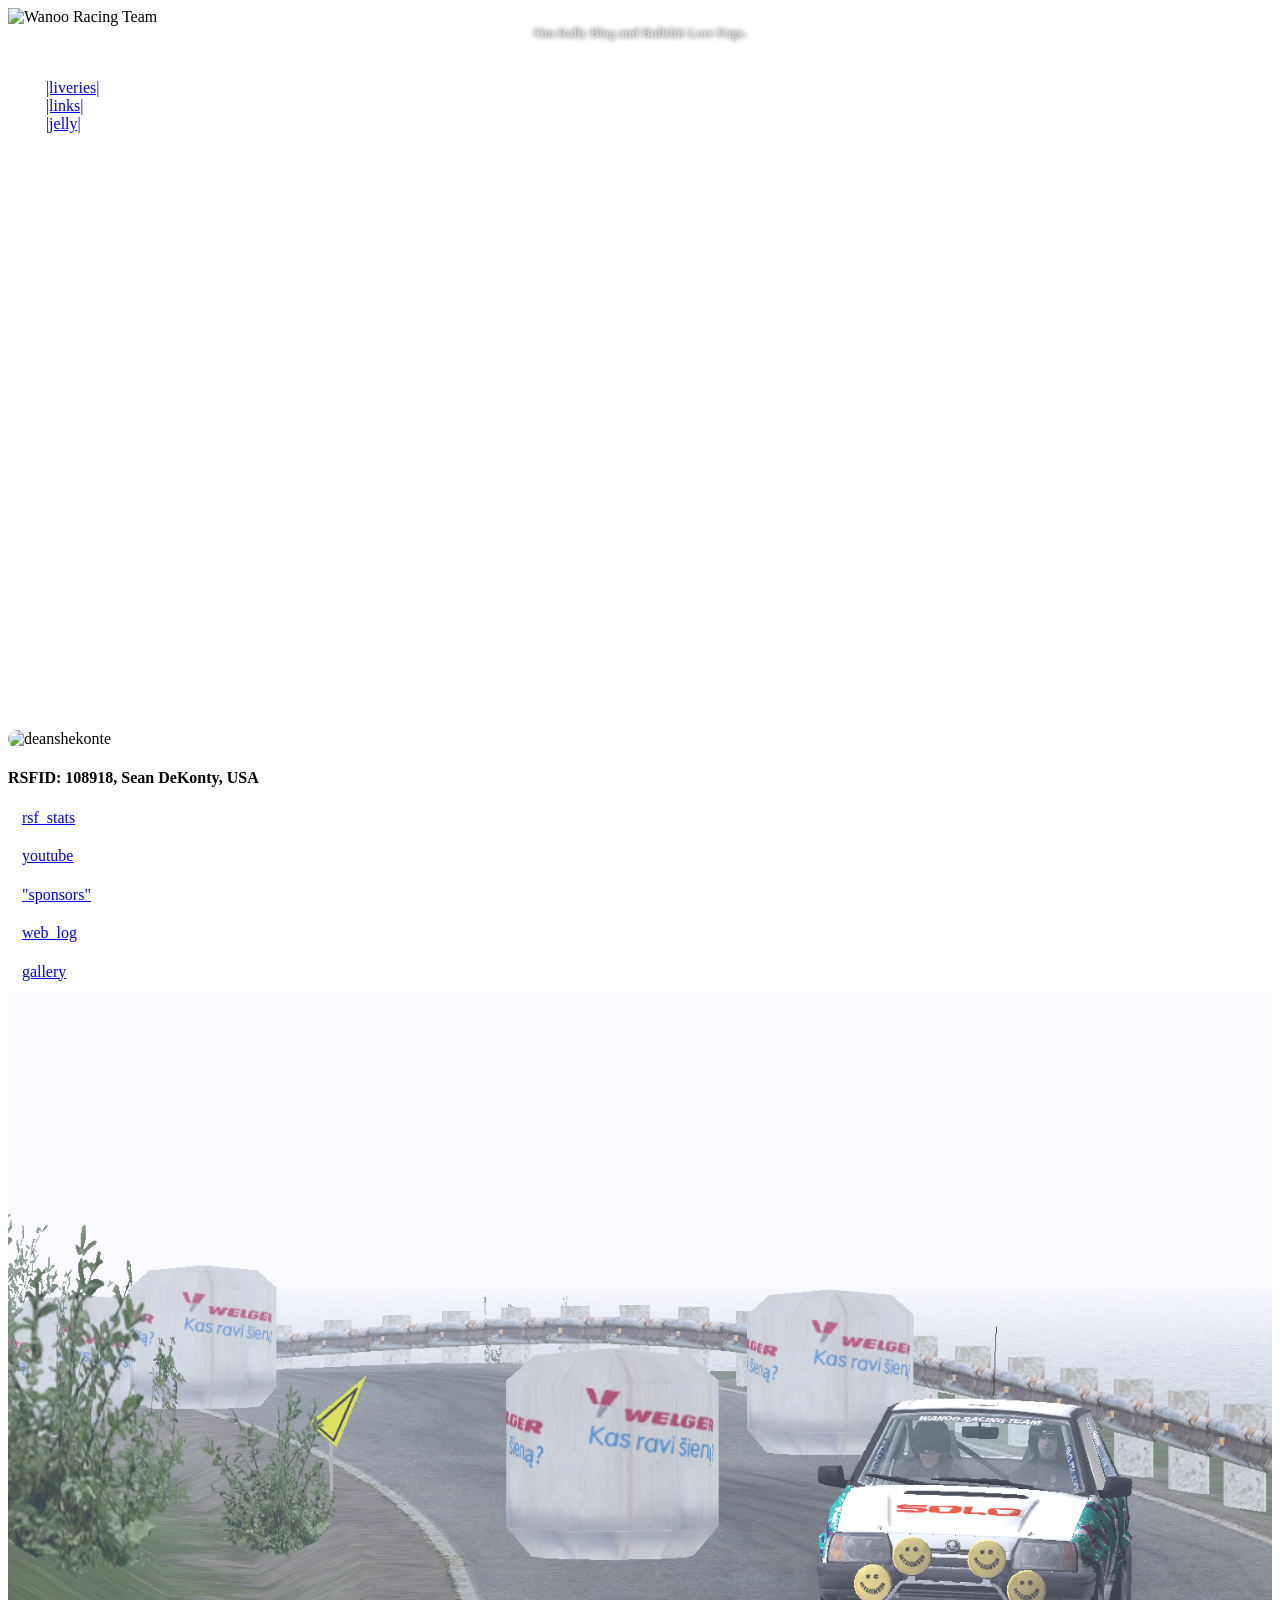
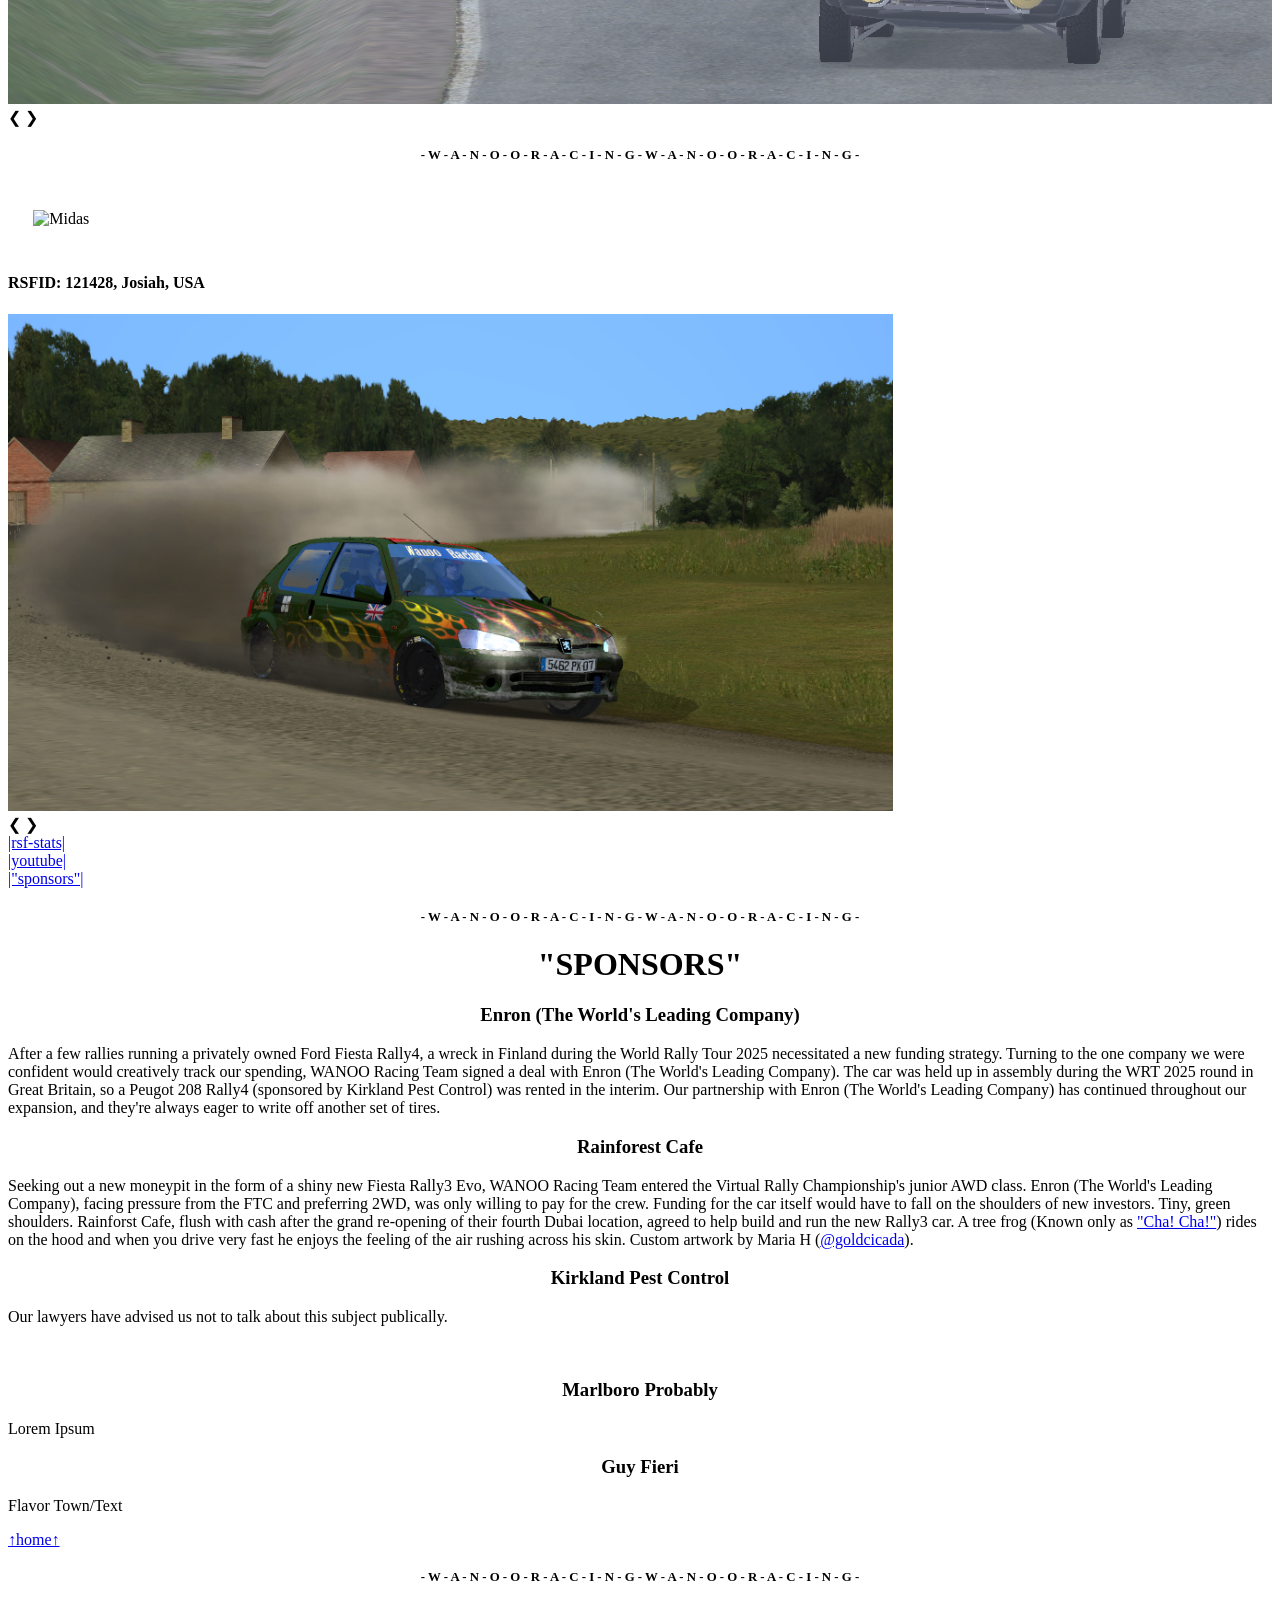
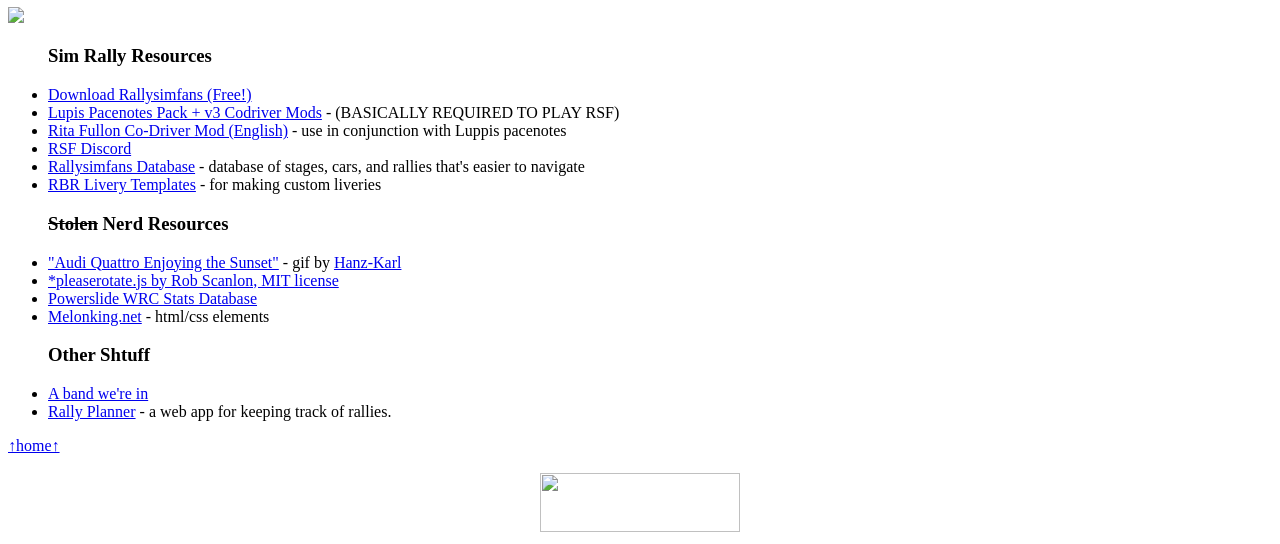
==== web/index.html @ b0214008 "index nav add jelly" ====
<!DOCTYPE html>
<html>
<head>
<!-- FONTS AND ANIMATIONS -->
<link href="https://forum.melonland.net/melonland_common_fonts.css" rel="stylesheet" />
<link href="https://forum.melonland.net/melonland_common_anims.css" rel="stylesheet" />
<link rel="preconnect" href="https://fonts.googleapis.com">
<link rel="preconnect" href="https://fonts.gstatic.com" crossorigin>
<link href="https://fonts.googleapis.com/css2?family=Molle:ital@1&display=swap" rel="stylesheet">
<meta charset="UTF-8">
<meta name="viewport" content="width=device-width, initial-scale=1.0">
<title>WANOOOOOOOOOOOOOOOOOOOOOO</title>
<link href="/style.css" rel="stylesheet" type="text/css" media="all">
<meta name="viewport" content="width=device-width, initial-scale=1">
</head>
<body>
<!-- BACKGROUND & SPLASH-->
<div id="splash" style="height: 55vw; background-image: url('/pics/audisplash.gif');
  background-size: 100% auto;
  background-attachment: local;
  background-repeat: no-repeat">
<img src="/pics/wanoologo.gif" style="padding:0" alt="Wanoo Racing Team">
<div id="#home" style="font-size: 0.8em; text-align:center; color:rgba(222,222,222,0.73); text-shadow: 0px 0px 5px #242323c4;"><b>Sim Rally Blog and Bullshit Lore Page. </b></div>
<!-- NAVIGATION -->
<nav id="bloxNav" style="margin: 3%">
    <a href="/liv.html" target="">
        <div class="bloxBlock wiggle">|liveries|</div>
    </a>
    <a href="/index.html#links" target="">
      <div class="bloxBlock wiggle">|links|</div>
    </a>
    <a href="/jf.html" target="">
        <div class=""bloxBlock wiggle">|jelly|</div>
    </a>
  </a>
</nav>
</div>
<!-- DEANSHEKONTE -->
<div id="dean" class="deanbgimg">
  <br>
  <img src="/pics/deananim.gif" style="border-radius: 25px; background-image: url('/pics/skulls.png'); background-repeat: yes; background-attachment: fixed; width: 50%;" alt="deanshekonte">
  <div class="title-box" style="background-image: url('/pics/skulls.png'); background-repeat: yes; background-attachment: fixed;">
    <h4 style="font-size: em0.75">RSFID: 108918, Sean DeKonty,  USA</h4>
  </div>
  <div class="row">
      <div class="menucolumn" style="width: 10%; margin: 1%">
        <nav id="bloxNav" style="margin: 1%">
          <a href="https://rallysimfans.hu/rbr/usersstats.php?user_stats=108918" target="_blank">
            <div class="DeanbloxBlock wiggle">rsf_stats</div>
          </a>
        </nav>
      <br>
        <nav id="bloxNav" style="margin: 1%">
          <a href="https://www.youtube.com/@deanshekonte" target="_blank">
            <div class="DeanbloxBlock wiggle">youtube</div>
          </a>
        </nav>
      <br>
        <nav id="bloxNav" style="margin: 1%">
          <a href="/index.html#deansponsors" target="">
            <div class="DeanbloxBlock wiggle">"sponsors"</div>
          </a>
        </nav>
      <br>
        <nav id="bloxNav" style="margin: 1%">
          <a href="/web-log.html">
            <div class="DeanbloxBlock wiggle">web_log</div>
          </a>
        </nav>
      <br>
        <nav id="bloxNav" style="margin: 1%">
          <a href="/sean_gal.html" target="">
            <div class="DeanbloxBlock wiggle">gallery</div>
          </a>
        </nav>
    </div>
  <!-- SLIDESHOW -->
    <div class="column" style="margin: 5%;display: table-cell; vertical-align: middle;">
      <div class="slideshow-container" style="width: 100%">
        <div class="mySlides1">
          <img src="pics/dean_favorit_3.png" style="width:100%">
        </div>
        <div class="mySlides1">
          <img src="pics/dean_vgtr_lou_5.png" style="width:100%">
        </div>
        <div class="mySlides1">
          <img src="pics/dean_e36_3.png" style="width:100%">
        </div>
        
        <div class="mySlides1">
          <img src="pics/dean_vrc_alr_2.png" style="width:100%">
        </div>
        
        <div class="mySlides1">
          <img src="pics/dean_cwrc_5.png" style="width:100%">
        </div>
      
        <div class="mySlides1">
          <img src="pics/dean_vw_1.png" style="width:100%">
        </div>
        <a class="prev" onclick="plusSlides(-1, 0)">&#10094;</a>
        <a class="next" onclick="plusSlides(1, 0)">&#10095;</a>
      </div>
    </div>  
  </div>
<h5 style="text-align:center; font-size:1vw; padding: 0">- W - A - N - O - O - R - A - C - I - N - G - W - A - N - O - O - R - A - C - I - N - G -</h5>
</div>

<!-- FORRENST -->
<!-- 
<div id="forrest">
<img src="/pics/forrestanim.gif" alt="forrest">
</div>
-->
<!-- MIDASHASDIED -->
<div id="midas" class="midasbgimg">
  <img src="/pics/midasanim.gif" style="padding: 2%; width: 30%" alt="Midas">
    <div class="title-box" style="background-image: url('/pics/psychedelic.png'); background-repeat: yes; background-attachment: fixed">
      <h4 style="font-size: em0.75">RSFID: 121428, Josiah,  USA</h4>
    </div>
  <div class="slideshow-container" style="width: 70%">
    <div class="mySlides2">
      <img src="pics/midas_106_2.png" style="width:100%">
    </div>
    <div class="mySlides2">
      <img src="pics/midas_audi_a2_1.png" style="width:100%">
    </div>
    <div class="mySlides2">
      <img src="pics/midas_golf_1.png" style="width:100%">
    </div>
    <a class="prev" onclick="plusSlides(-1, 1)">&#10094;</a>
    <a class="next" onclick="plusSlides(1, 1)">&#10095;</a>
  </div>
  <nav id="bloxNav">
      <a href="https://rallysimfans.hu/rbr/usersstats.php?user_stats=121428" target="_blank">
          <div class="MidasbloxBlock wiggle">|rsf-stats|</div>
      </a>
      <a href="https://www.youtube.com/@MidasFromWanooRacing" target="_blank">
        <div class="MidasbloxBlock wiggle">|youtube|</div>
      </a>
      <a href="/index.html#midassponsors" target="">
        <div class="MidasbloxBlock wiggle">|"sponsors"|</div>
      </a>
  </nav>
  <h5 style="text-align:center; font-size:1vw; padding: 0">- W - A - N - O - O - R - A - C - I - N - G - W - A - N - O - O - R - A - C - I - N - G -</h5>
</div>
<div class="title-box">
  <h1 style="text-align:center">"SPONSORS"</h1>
</div>
<div class="text-box">
  <div id="deansponsors">
  <h3 style="text-align:center">Enron (The World's Leading Company)</h3>
    <p>After a few rallies running a privately owned Ford Fiesta Rally4, a wreck in Finland during the World Rally Tour 2025 necessitated a new funding strategy. Turning to the one company we were confident would creatively track our spending, WANOO Racing Team signed a deal with Enron (The World's Leading Company). The car was held up in assembly during the WRT 2025 round in Great Britain, so a Peugot 208 Rally4 (sponsored by Kirkland Pest Control) was rented in the interim. Our partnership with Enron (The World's Leading Company) has continued throughout our expansion, and they're always eager to write off another set of tires.</p>
  <h3 style="text-align:center">Rainforest Cafe</h3>
    <p>Seeking out a new moneypit in the form of a shiny new Fiesta Rally3 Evo, WANOO Racing Team entered the Virtual Rally Championship's junior AWD class. Enron (The World's Leading Company), facing pressure from the FTC and preferring 2WD, was only willing to pay for the crew. Funding for the car itself would have to fall on the shoulders of new investors. Tiny, green shoulders. Rainforst Cafe, flush with cash after the grand re-opening of their fourth Dubai location, agreed to help build and run the new Rally3 car. A tree frog (Known only as <a href="https://www.rainforestcafe.com/team-member/cha-cha/">"Cha! Cha!"</a>) rides on the hood and when you drive very fast he enjoys the feeling of the air rushing across his skin. Custom artwork by Maria H (<a href="https://www.instagram.com/goldcicada">@goldcicada</a>).</p>
  <h3 style="text-align:center">Kirkland Pest Control</h3>
    <p>Our lawyers have advised us not to talk about this subject publically.</p>
<br>
  <div id="midassponsors">
  <h3 style="text-align:center">Marlboro Probably</h3>
    <p>Lorem Ipsum</p>
  <h3 style="text-align:center">Guy Fieri</h3>
    <p>Flavor Town/Text</p>
  </div>
</div>
</div>
  <nav id="bloxNav">
      <a href="/index.html#home" target="">
          <div class="bloxBlock wiggle">↑home↑</div>
      </a>
  </nav>
<h5 style="text-align:center; font-size:1vw; padding: 0">- W - A - N - O - O - R - A - C - I - N - G - W - A - N - O - O - R - A - C - I - N - G -</h5></div>
<div id="links">
<img src="/pics/linksanim.gif" style="width: 25%">
<div class="text-box">
  <ul>
  <h3> Sim Rally Resources </h3>
  <li class="zoomS"><a href="https://rallysimfans.hu/rbr/download.php?download=rsfrbr"> Download Rallysimfans (Free!)</a></li>
  <li class="zoomS"><a href="https://luppisrbr.blogspot.com/p/how-to-install-pacenotes.html"> Lupis Pacenotes Pack + v3 Codriver Mods</a> - (BASICALLY REQUIRED TO PLAY RSF)</li>
  <li class="zoomS"><a href="https://www.youtube.com/watch?v=JdH9ryF8gwg"> Rita Fullon Co-Driver Mod (English)</a> - use in conjunction with Luppis pacenotes</li>
  <li class="zoomS"><a href="https://discord.gg/rbr-rallysimfans-hu-723091638951608320"> RSF Discord</a></li>
  <li class="zoomS"><a href="https://rsfdb.app/"> Rallysimfans Database</a> - database of stages, cars, and rallies that's easier to navigate</li>
  <li class="zoomS"><a href="https://rbrtemplates.blogspot.com/"> RBR Livery Templates</a> - for making custom liveries</li>
  <h3> <s>Stolen</s> Nerd Resources </h3>
  <li class="zoomS"><a href="https://www.reddit.com/r/PixelArt/comments/1buwkb6/audi_quattro_enjoying_the_sunset/"> "Audi Quattro Enjoying the Sunset"</a> - gif by <a href="https://www.reddit.com/user/Hanz-Karl">Hanz-Karl</a></li>
  <li class="zoomS"><a href="https://www.robscanlon.com/pleaserotate/"> *pleaserotate.js by Rob Scanlon, MIT license</a></li>
  <li class="zoomS"><a href="https://www.powerslideblog.com/stats"> Powerslide WRC Stats Database</a></li>

  <li class="zoomS"><a href="https://melonking.net"> Melonking.net</a> - html/css elements</li>
  <h3> Other Shtuff</h3>
  <li class="zoomS"><a href="https://shybirds.bandcamp.com/album/shy-birds"> A band we're in</a></li>
  <li class="zoomS"><a href="https://rally-planner.vercel.app/"> Rally Planner</a> - a web app for keeping track of rallies.</li>

  </ul>
</div>
  <nav id="bloxNav">
      <a href="/index.html#home" target="">
          <div class="bloxBlock wiggle zoomS">↑home↑</div>
      </a>
  </nav>
<br>
<div style="text-align:center">
<img style="width:200px;height:59px" src="/neocities.png">
</div>
<script>
let slideIndex = [1,1];
/* Class the members of each slideshow group with different CSS classes */
let slideId = ["mySlides1", "mySlides2"]
showSlides(1, 0);
showSlides(1, 1);

function plusSlides(n, no) {
  showSlides(slideIndex[no] += n, no);
}

function showSlides(n, no) {
  let i;
  let x = document.getElementsByClassName(slideId[no]);
  if (n > x.length) {slideIndex[no] = 1}
  if (n < 1) {slideIndex[no] = x.length}
  for (i = 0; i < x.length; i++) {
    x[i].style.display = "none";
  }
  x[slideIndex[no]-1].style.display = "block";
} 
</script>
  </body>
<!-- This Nav was made with NavBlox :^] ~ Paste your key into https://melonking.net/free/blox to edit this nav!
Your NavBlox Key:                
[base64]                   
-->
</html>
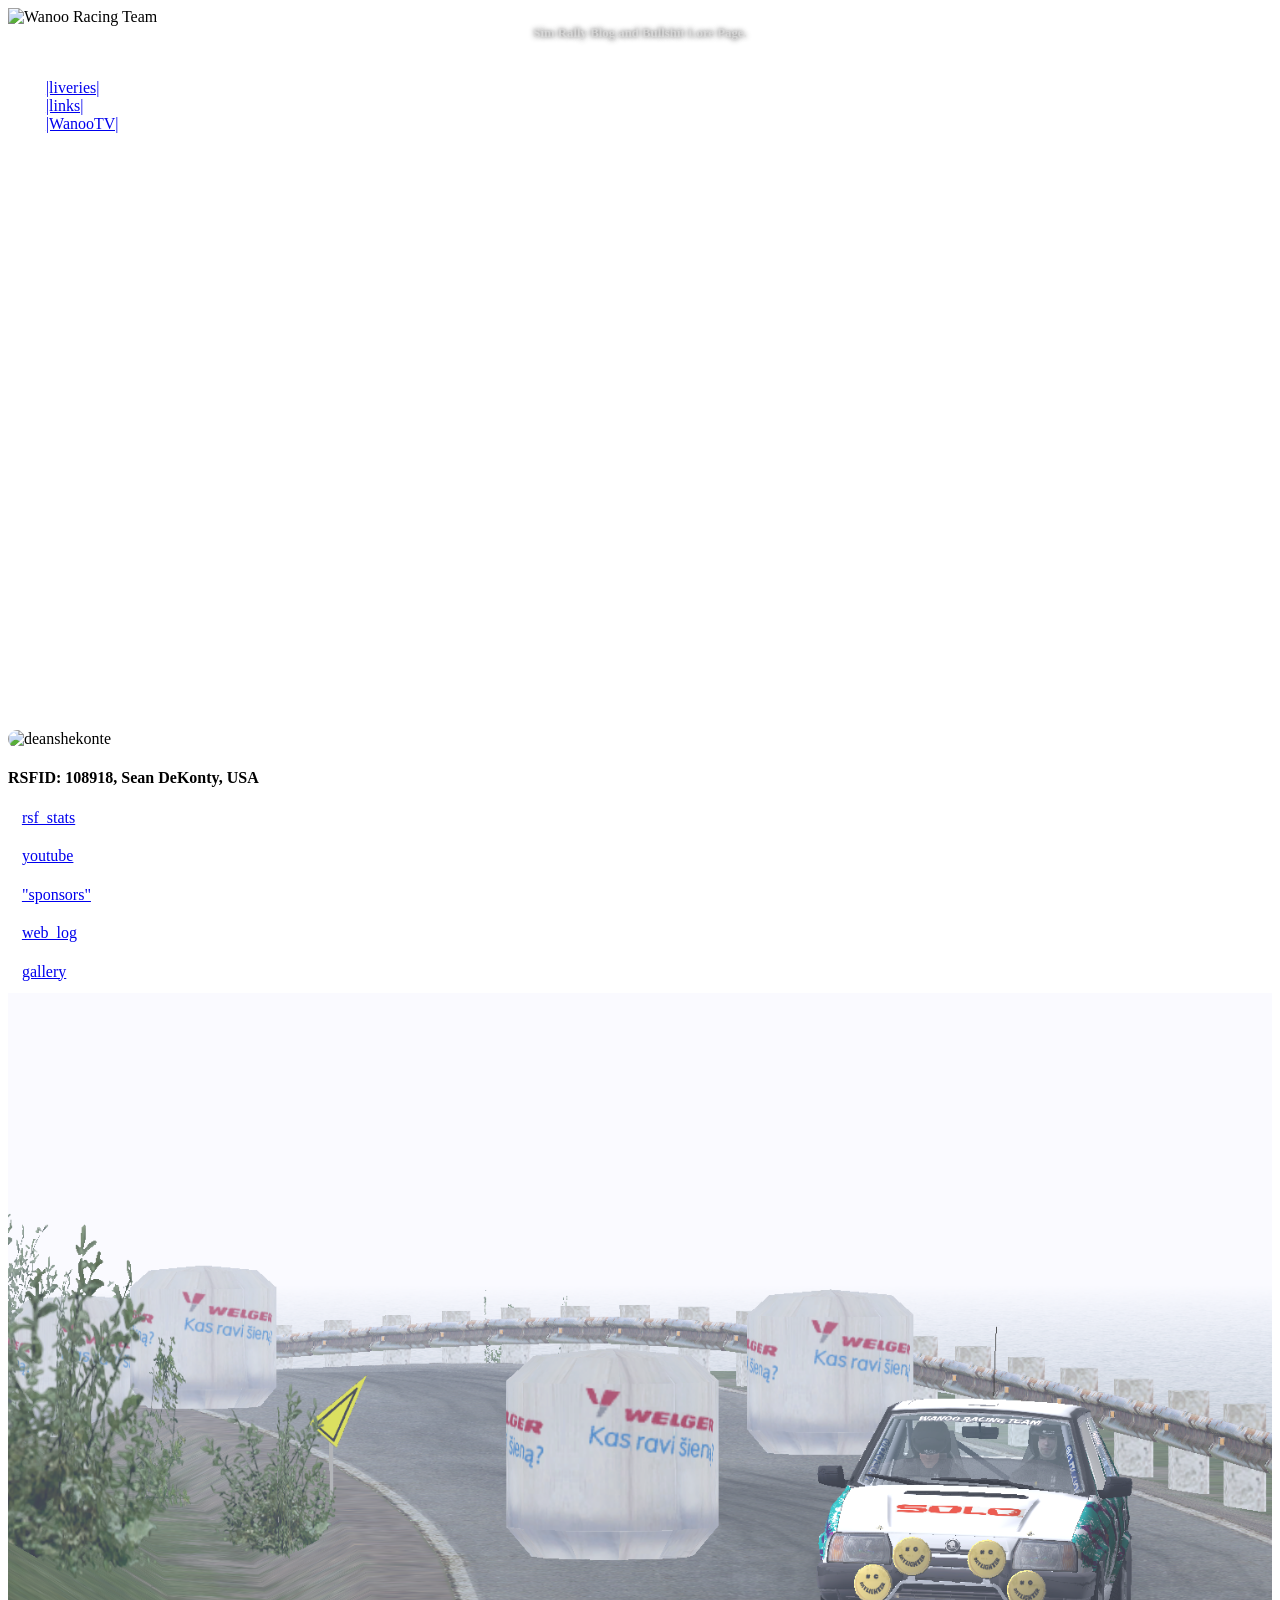
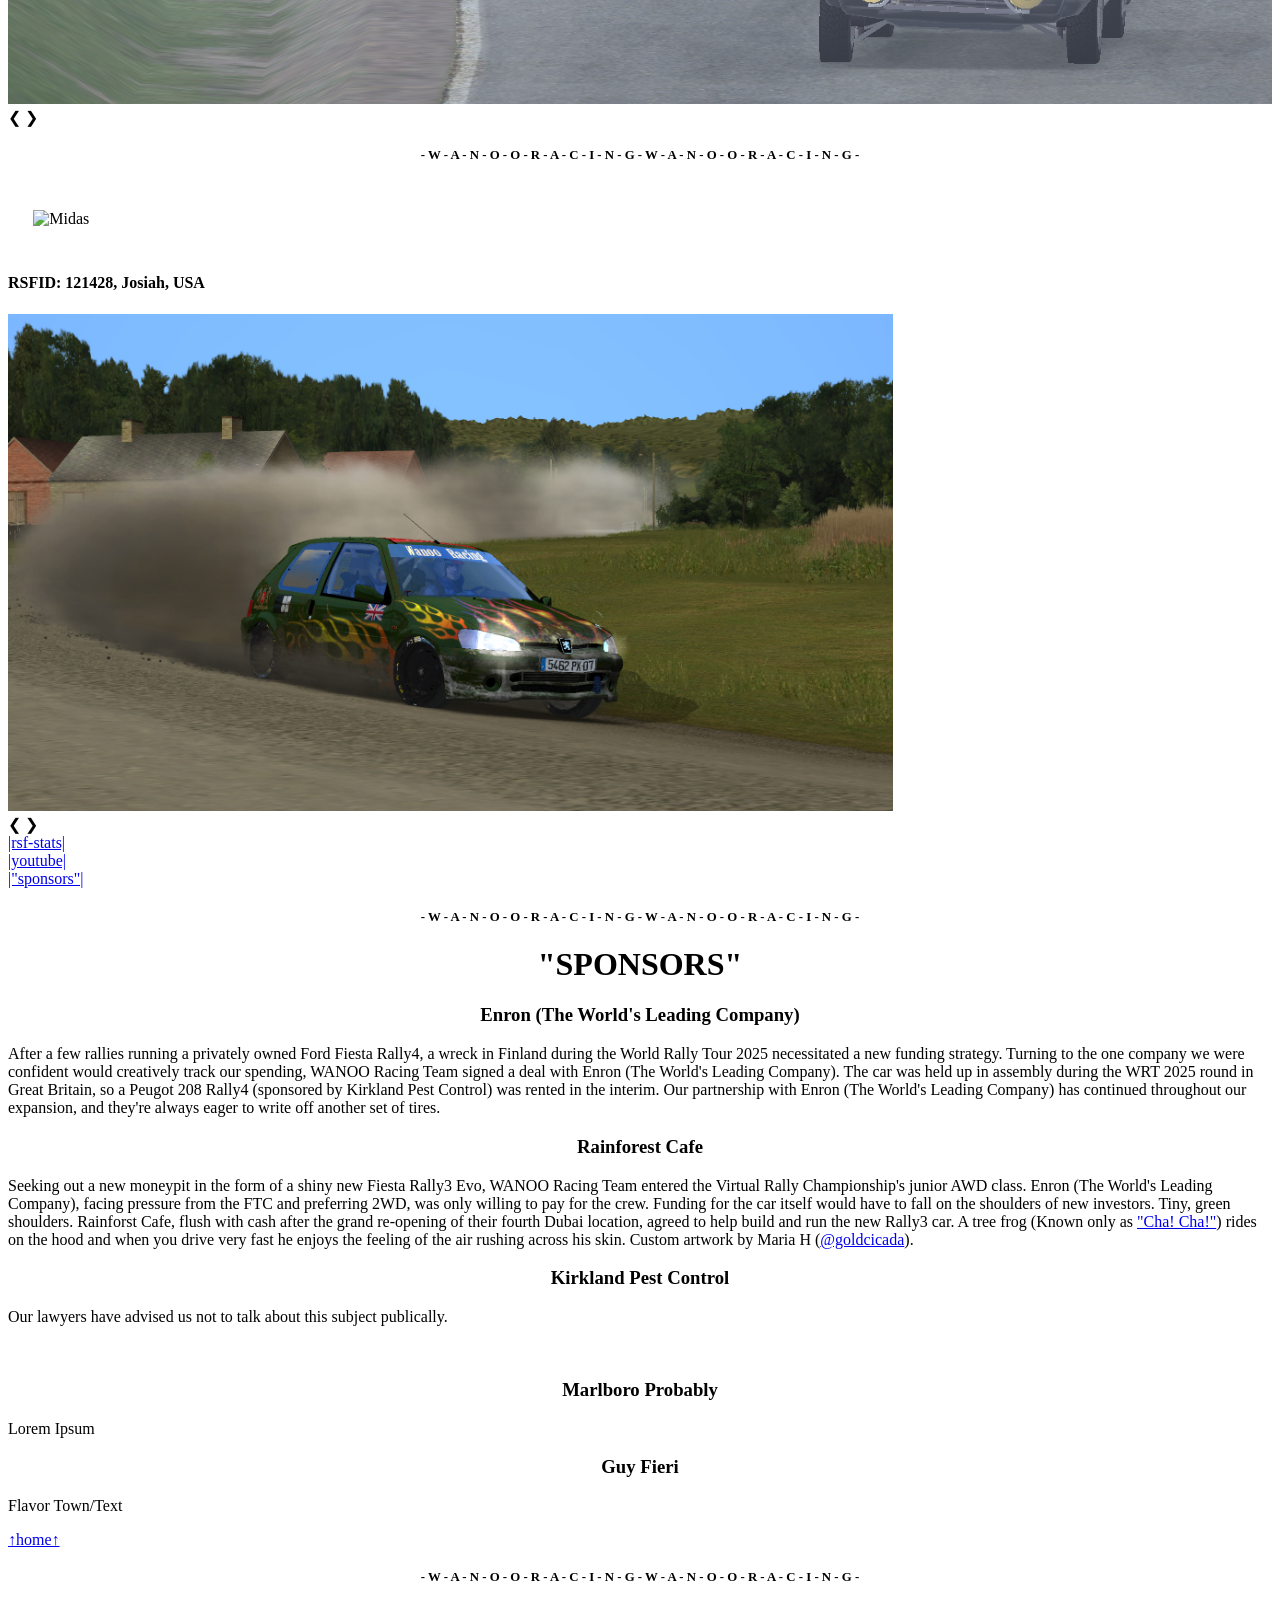
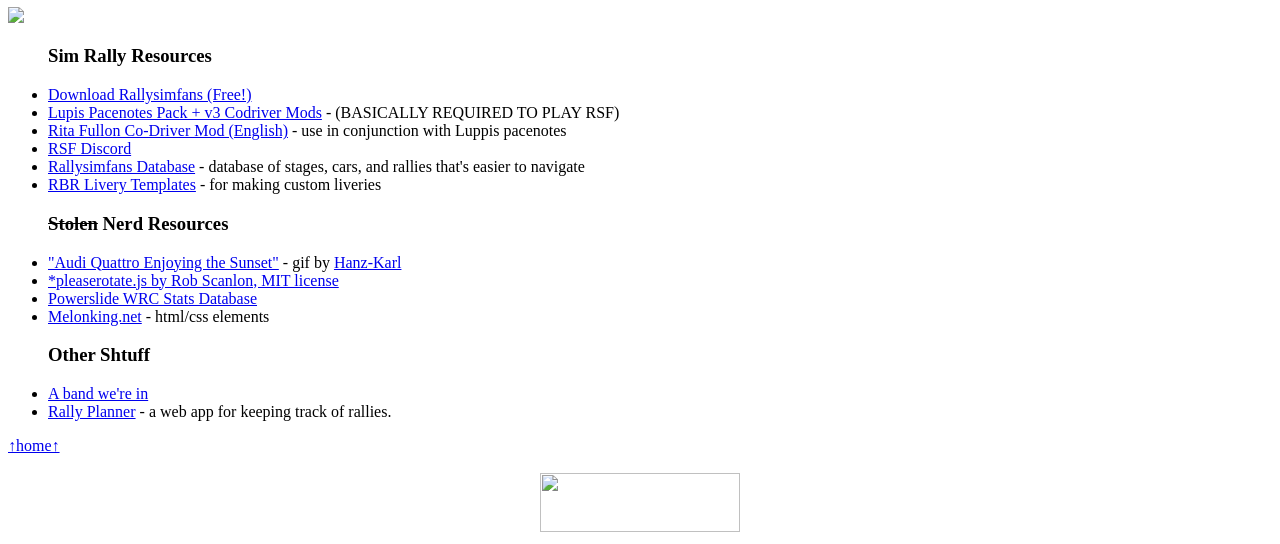
==== commit 98c52b81: "wanooTV add nav" ====
--- a/web/index.html
+++ b/web/index.html
@@ -30,9 +30,8 @@
       <div class="bloxBlock wiggle">|links|</div>
     </a>
     <a href="/jf.html" target="">
-        <div class=""bloxBlock wiggle">|jelly|</div>
+        <div class="bloxBlock wiggle">|WanooTV|</div>
     </a>
-  </a>
 </nav>
 </div>
 <!-- DEANSHEKONTE -->
@@ -229,4 +228,4 @@
 Your NavBlox Key:                
 [base64]                   
 -->
-</html>+</html>
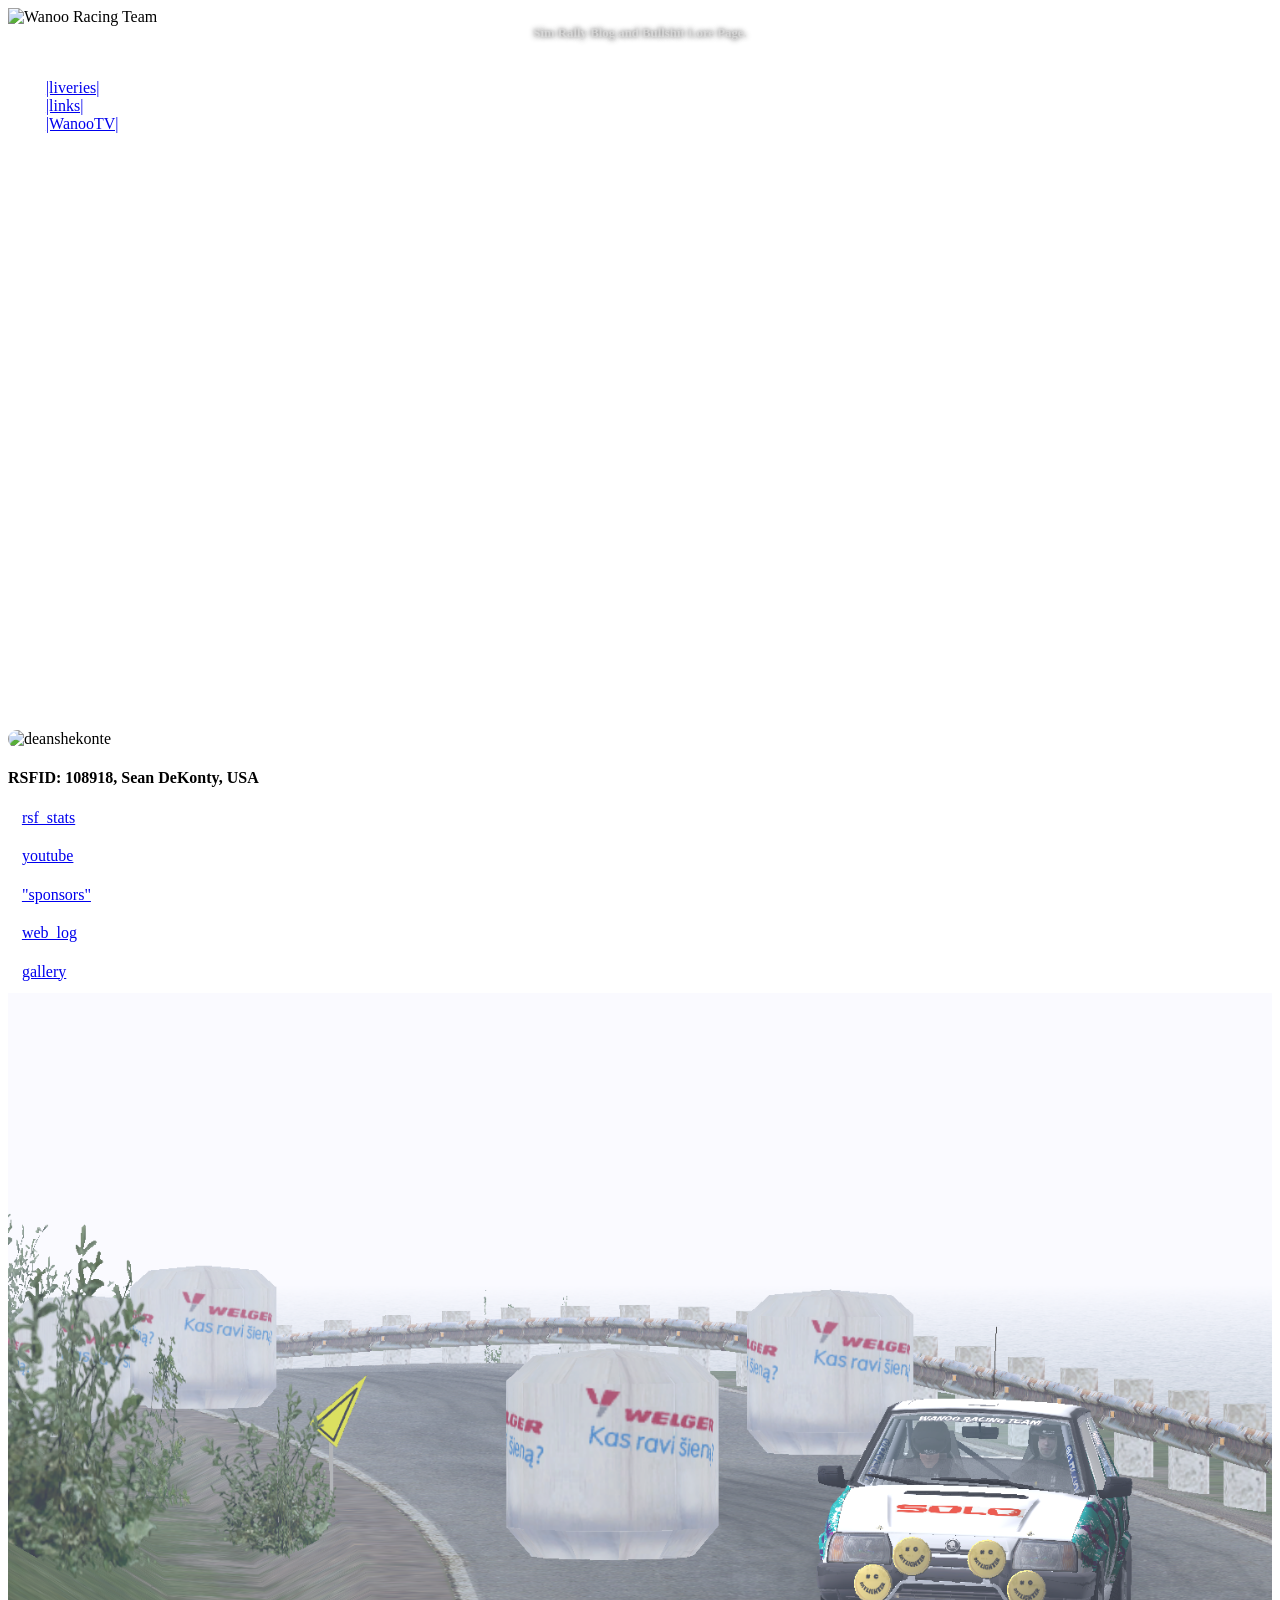
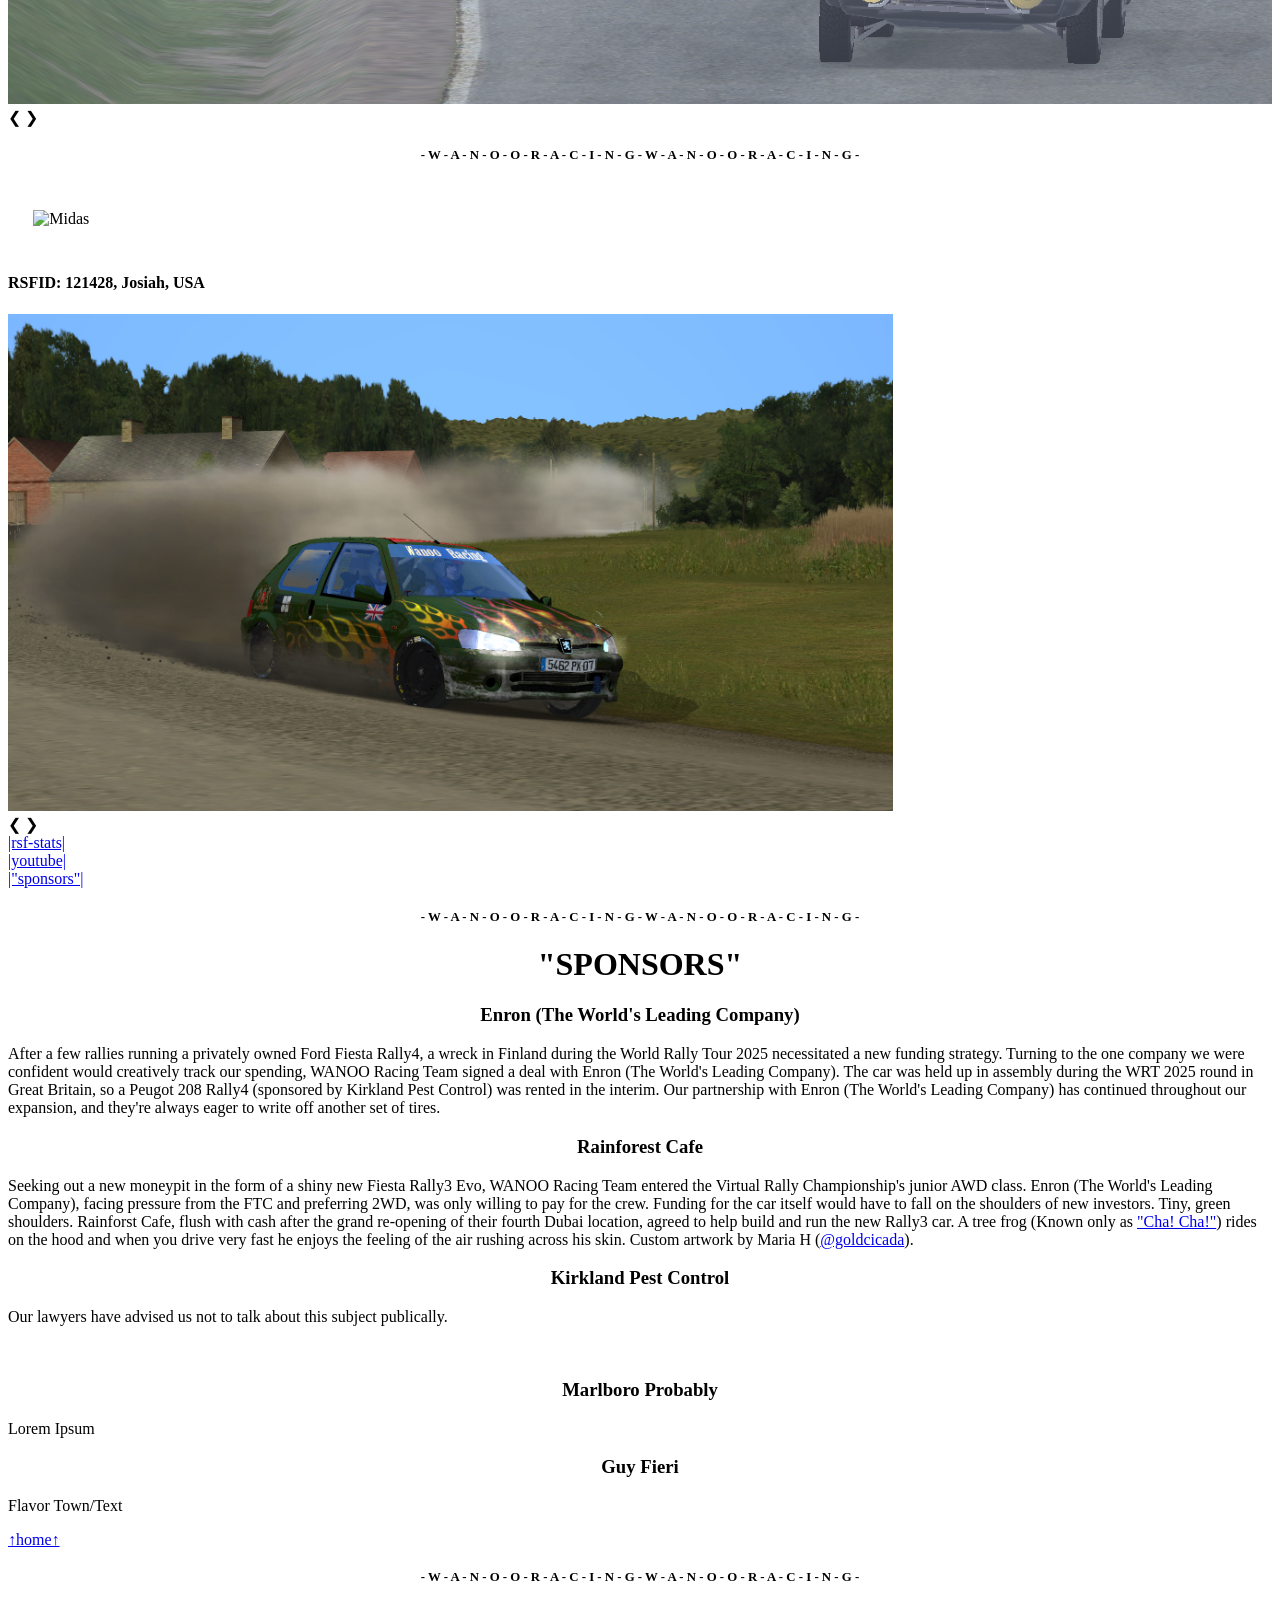
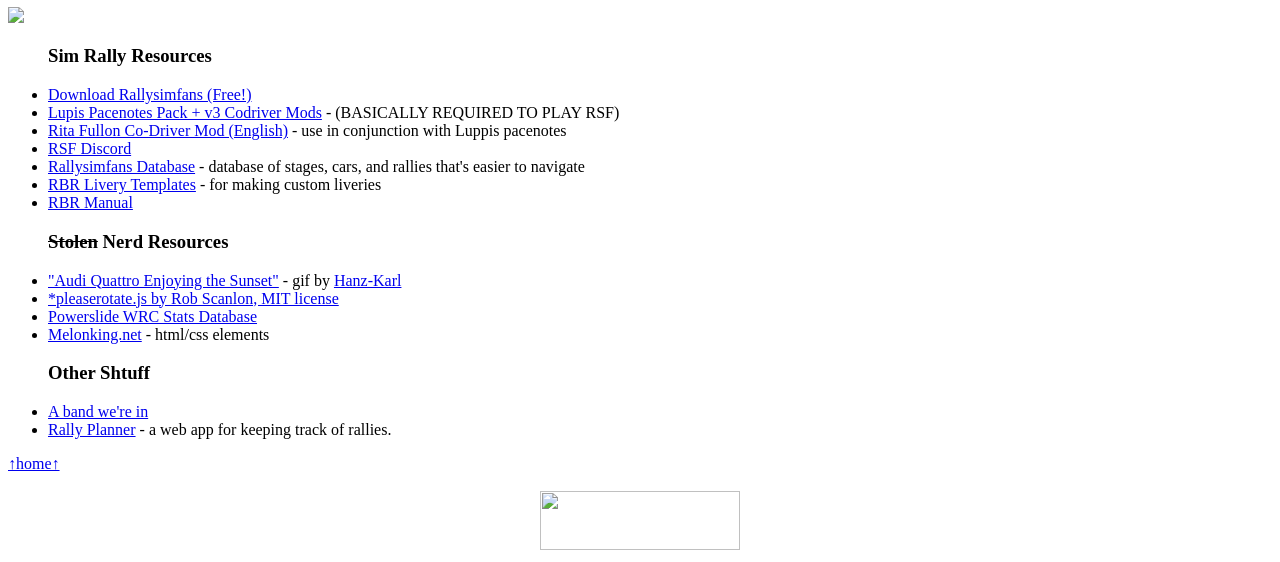
==== commit fa5c6a94: "rbr manual to index links" ====
--- a/web/index.html
+++ b/web/index.html
@@ -180,6 +180,7 @@
   <li class="zoomS"><a href="https://discord.gg/rbr-rallysimfans-hu-723091638951608320"> RSF Discord</a></li>
   <li class="zoomS"><a href="https://rsfdb.app/"> Rallysimfans Database</a> - database of stages, cars, and rallies that's easier to navigate</li>
   <li class="zoomS"><a href="https://rbrtemplates.blogspot.com/"> RBR Livery Templates</a> - for making custom liveries</li>
+  <li class="zoomS"><a href="RBR_ENGLISH_MANUAL.pdf">RBR Manual</a></li>
   <h3> <s>Stolen</s> Nerd Resources </h3>
   <li class="zoomS"><a href="https://www.reddit.com/r/PixelArt/comments/1buwkb6/audi_quattro_enjoying_the_sunset/"> "Audi Quattro Enjoying the Sunset"</a> - gif by <a href="https://www.reddit.com/user/Hanz-Karl">Hanz-Karl</a></li>
   <li class="zoomS"><a href="https://www.robscanlon.com/pleaserotate/"> *pleaserotate.js by Rob Scanlon, MIT license</a></li>
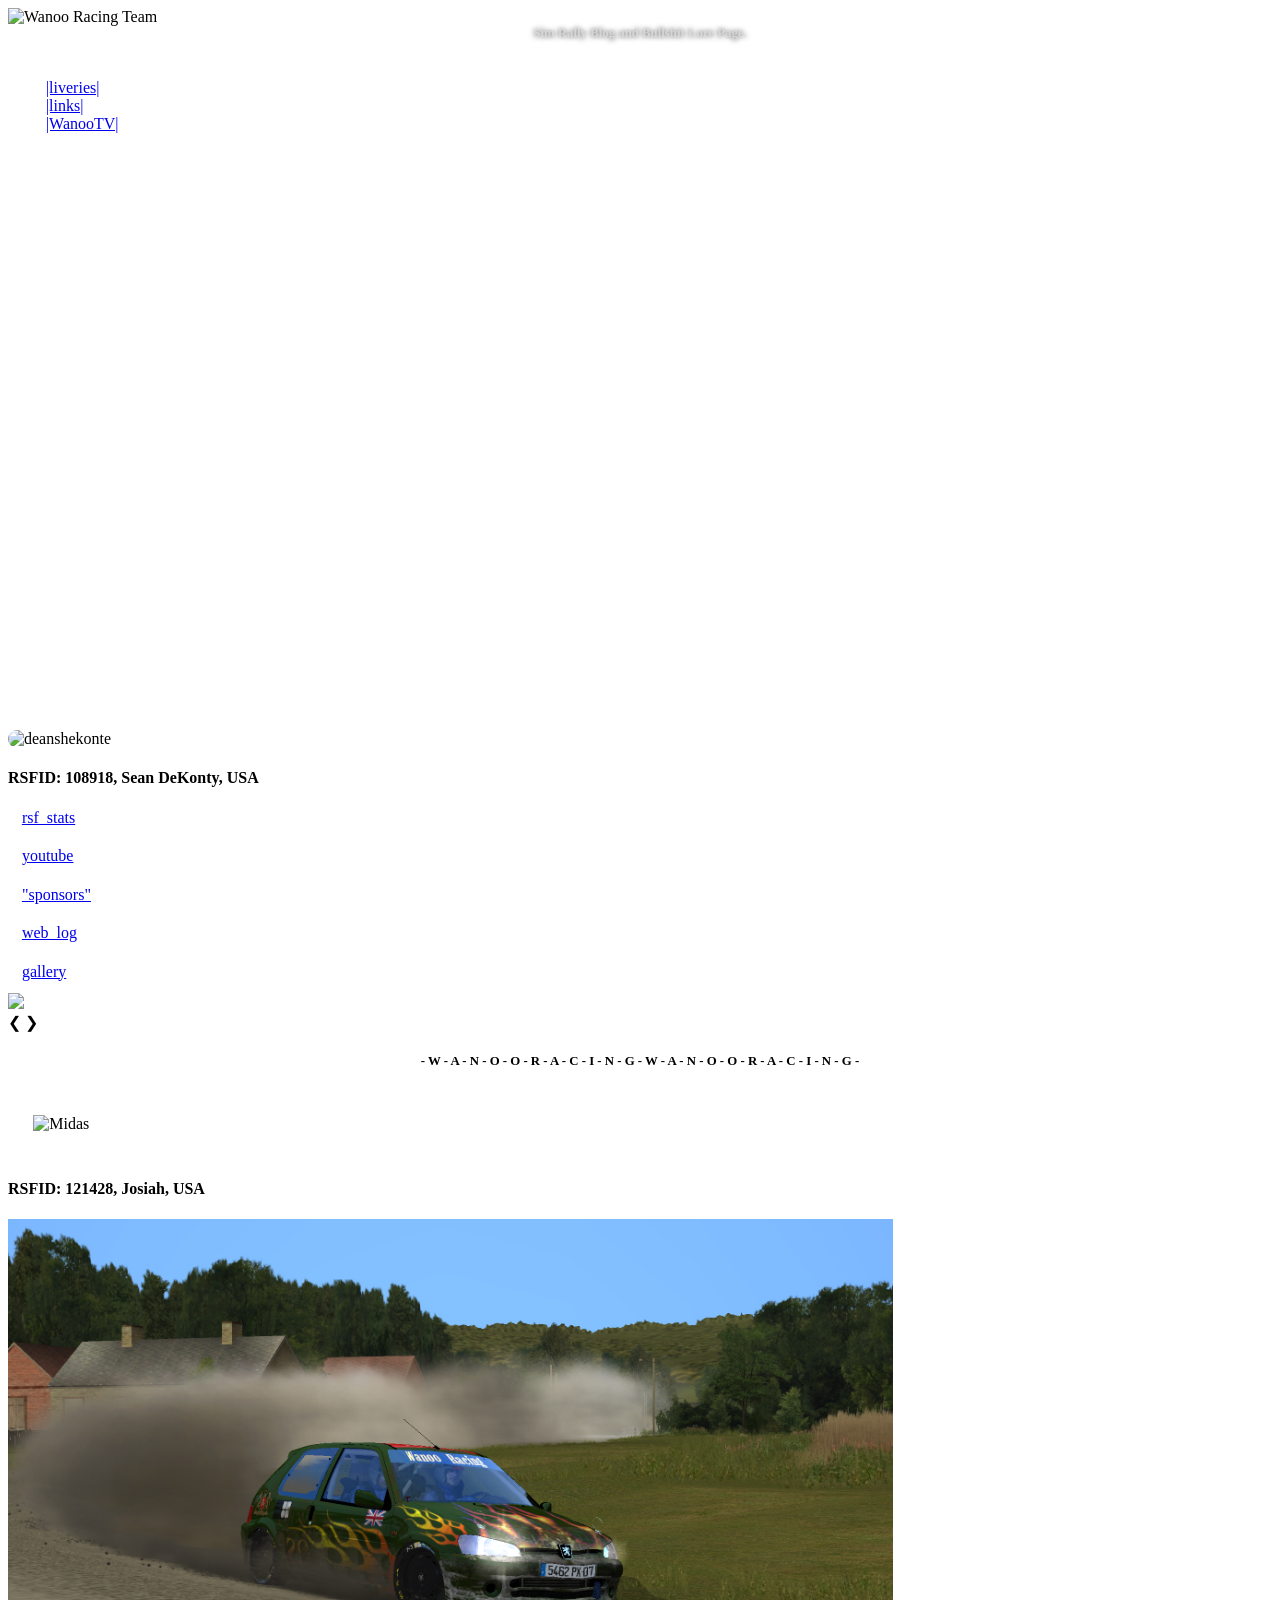
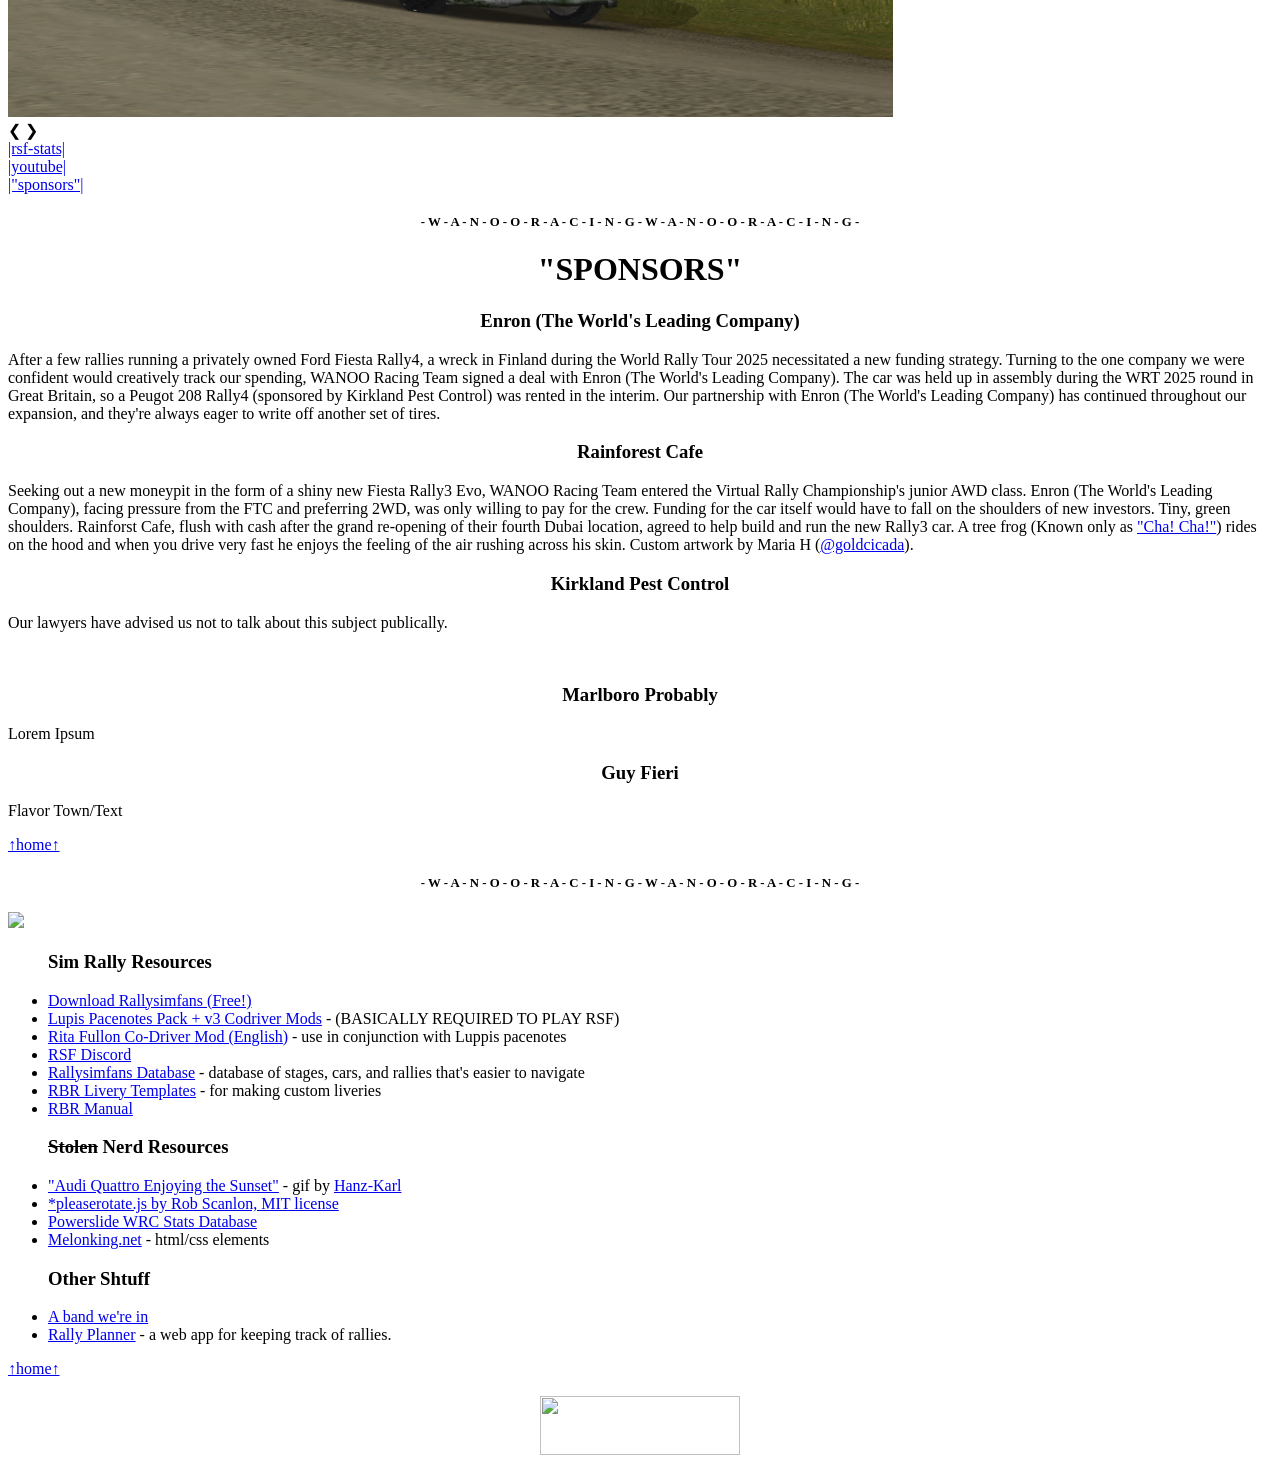
==== commit 8aa1b182: "updated dean splash with clio" ====
--- a/web/index.html
+++ b/web/index.html
@@ -76,6 +76,9 @@
   <!-- SLIDESHOW -->
     <div class="column" style="margin: 5%;display: table-cell; vertical-align: middle;">
       <div class="slideshow-container" style="width: 100%">
+	<div class="mySlides1">
+		<img src="pics/dean_clio_1.png" style="width:100%">
+	</div>
         <div class="mySlides1">
           <img src="pics/dean_favorit_3.png" style="width:100%">
         </div>
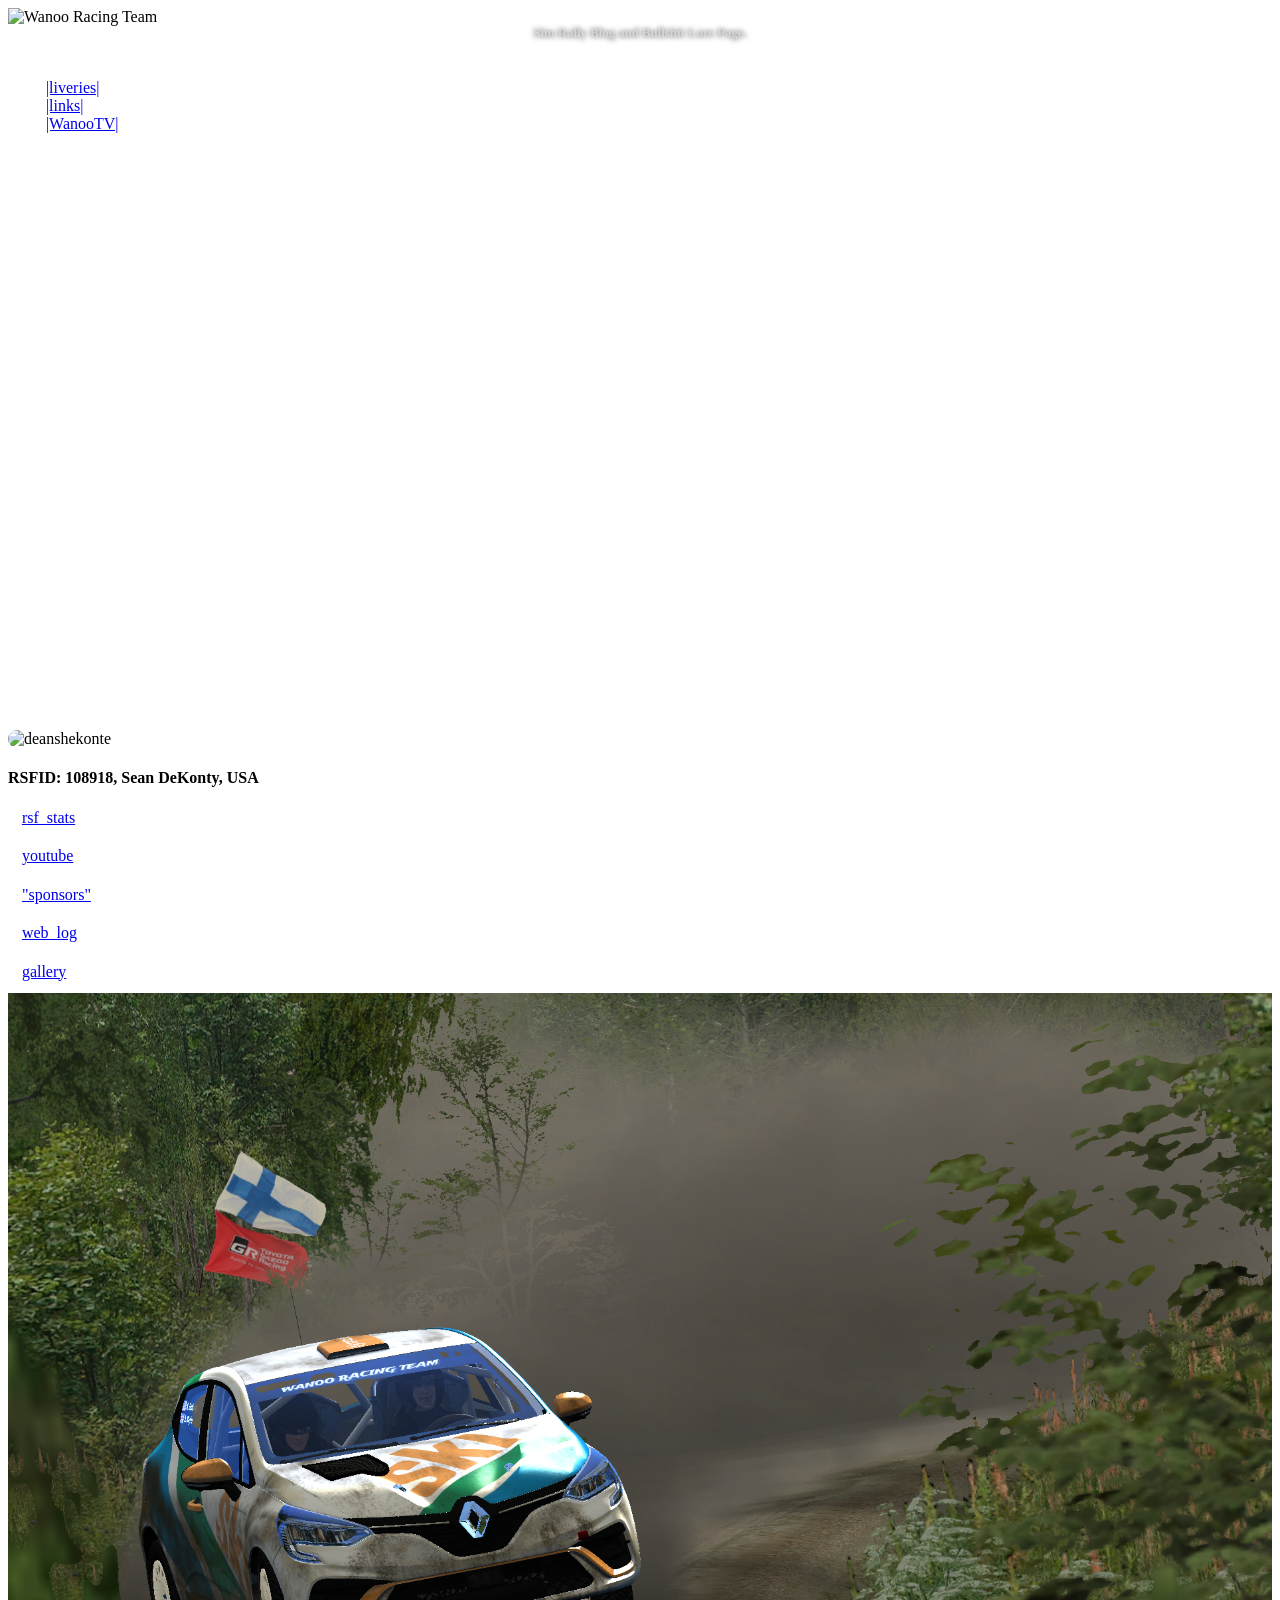
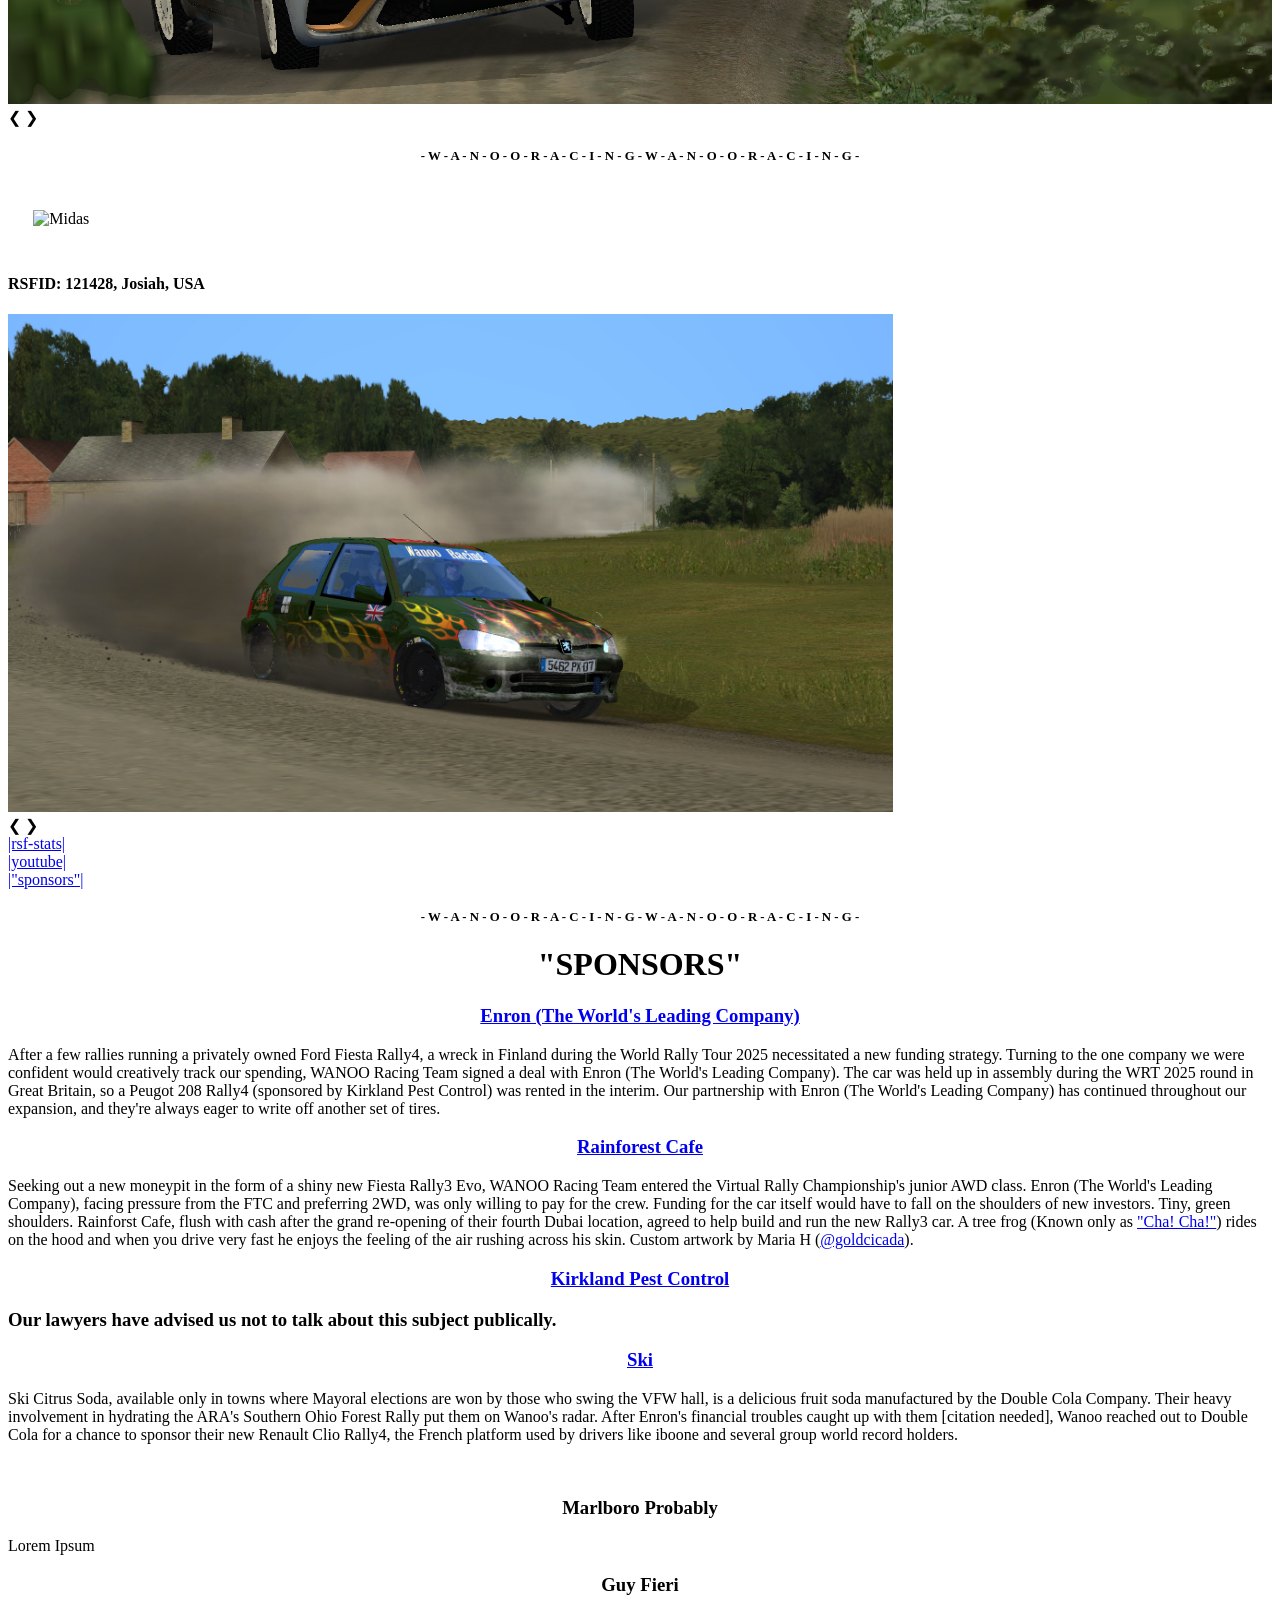
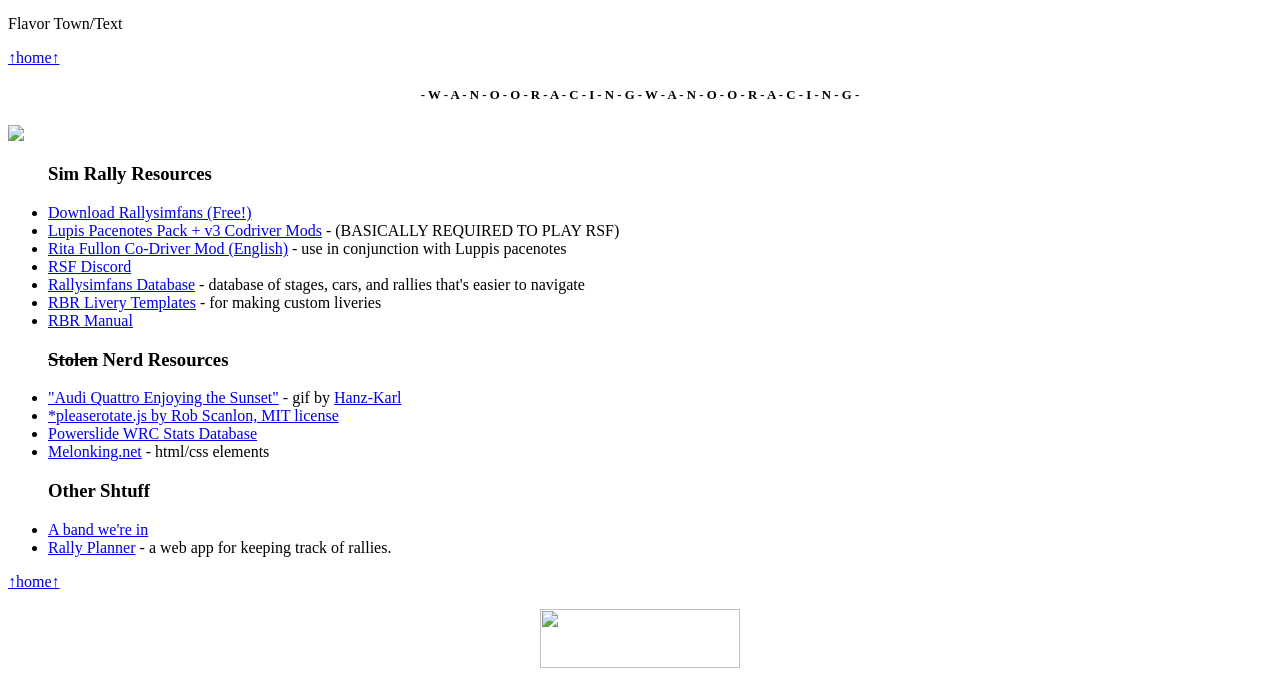
==== commit ec837a58: "updated log and ski sponsor section, added links in sponsor titles" ====
--- a/web/index.html
+++ b/web/index.html
@@ -151,12 +151,14 @@
 </div>
 <div class="text-box">
   <div id="deansponsors">
-  <h3 style="text-align:center">Enron (The World's Leading Company)</h3>
+	  <h3 style="text-align:center"><a href="https://www.enron.com">Enron (The World's Leading Company)</a></h3>
     <p>After a few rallies running a privately owned Ford Fiesta Rally4, a wreck in Finland during the World Rally Tour 2025 necessitated a new funding strategy. Turning to the one company we were confident would creatively track our spending, WANOO Racing Team signed a deal with Enron (The World's Leading Company). The car was held up in assembly during the WRT 2025 round in Great Britain, so a Peugot 208 Rally4 (sponsored by Kirkland Pest Control) was rented in the interim. Our partnership with Enron (The World's Leading Company) has continued throughout our expansion, and they're always eager to write off another set of tires.</p>
-  <h3 style="text-align:center">Rainforest Cafe</h3>
+    <h3 style="text-align:center"><a href="https://www.rainforestcafe.com/">Rainforest Cafe</a></h3>
     <p>Seeking out a new moneypit in the form of a shiny new Fiesta Rally3 Evo, WANOO Racing Team entered the Virtual Rally Championship's junior AWD class. Enron (The World's Leading Company), facing pressure from the FTC and preferring 2WD, was only willing to pay for the crew. Funding for the car itself would have to fall on the shoulders of new investors. Tiny, green shoulders. Rainforst Cafe, flush with cash after the grand re-opening of their fourth Dubai location, agreed to help build and run the new Rally3 car. A tree frog (Known only as <a href="https://www.rainforestcafe.com/team-member/cha-cha/">"Cha! Cha!"</a>) rides on the hood and when you drive very fast he enjoys the feeling of the air rushing across his skin. Custom artwork by Maria H (<a href="https://www.instagram.com/goldcicada">@goldcicada</a>).</p>
-  <h3 style="text-align:center">Kirkland Pest Control</h3>
+    <h3 style="text-align:center"><a href="https://callwaynes.com/tennessee/fayetteville-pest-control/">Kirkland Pest Control</a><h3
     <p>Our lawyers have advised us not to talk about this subject publically.</p>
+    <h3 style="text-align:center"><a href="https://www.doublecolacompany.com/ski">Ski</a></h3>
+   <p>Ski Citrus Soda, available only in towns where Mayoral elections are won by those who swing the VFW hall, is a delicious fruit soda manufactured by the Double Cola Company. Their heavy involvement in hydrating the ARA's Southern Ohio Forest Rally put them on Wanoo's radar. After Enron's financial troubles caught up with them [citation needed], Wanoo reached out to Double Cola for a chance to sponsor their new Renault Clio Rally4, the French platform used by drivers like iboone and several group world record holders. </p>
 <br>
   <div id="midassponsors">
   <h3 style="text-align:center">Marlboro Probably</h3>
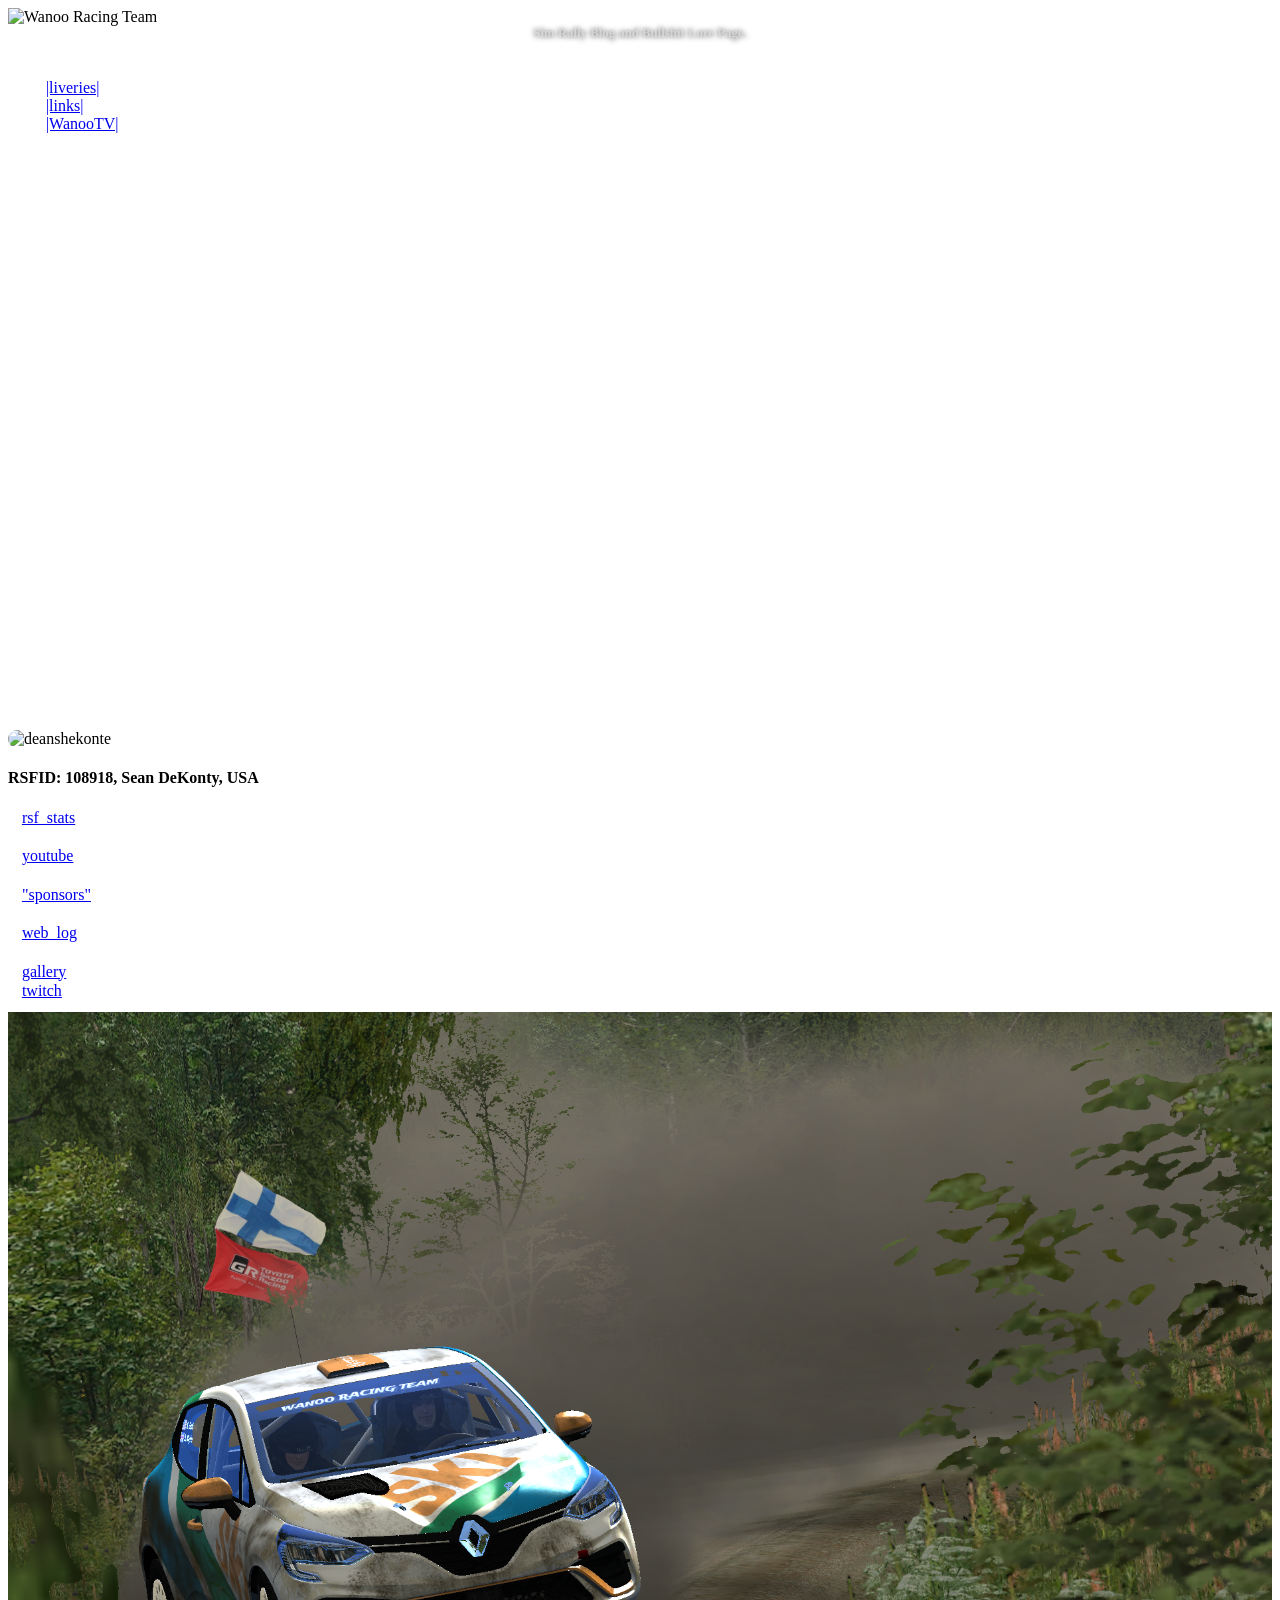
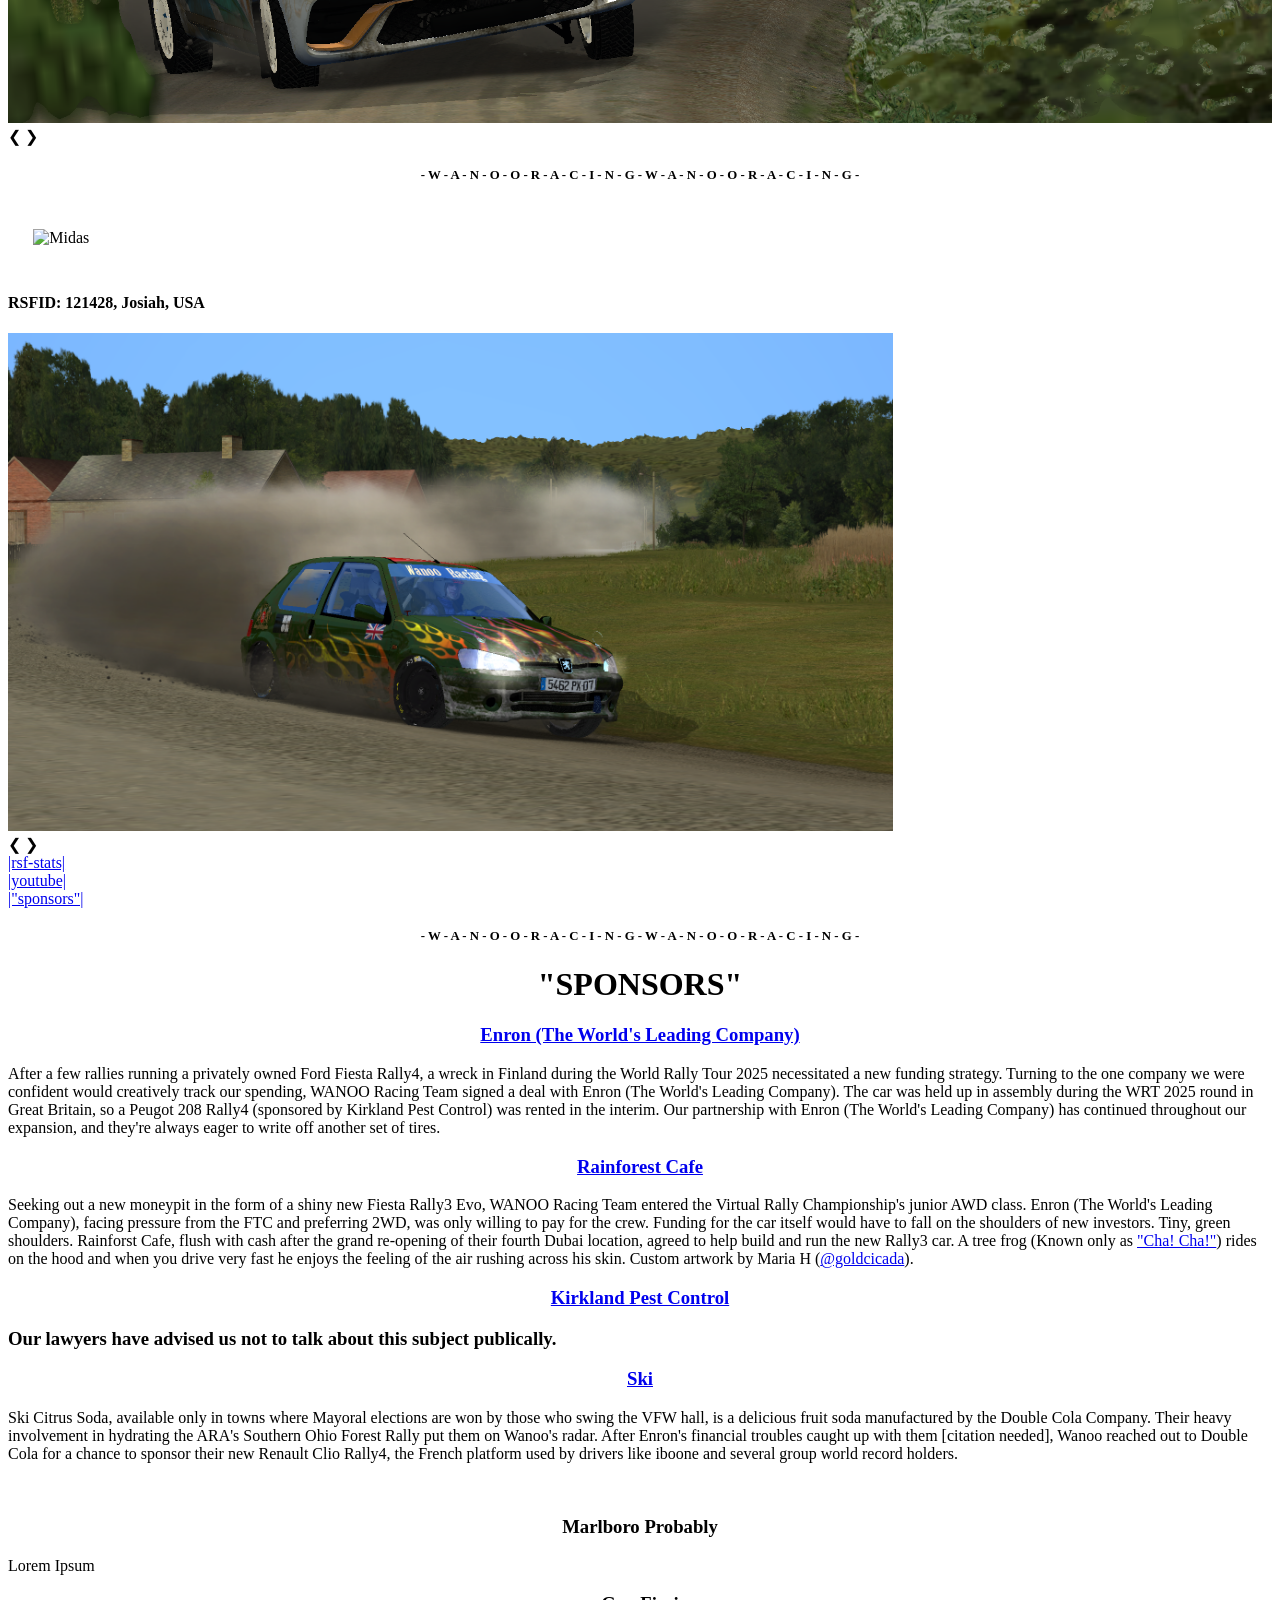
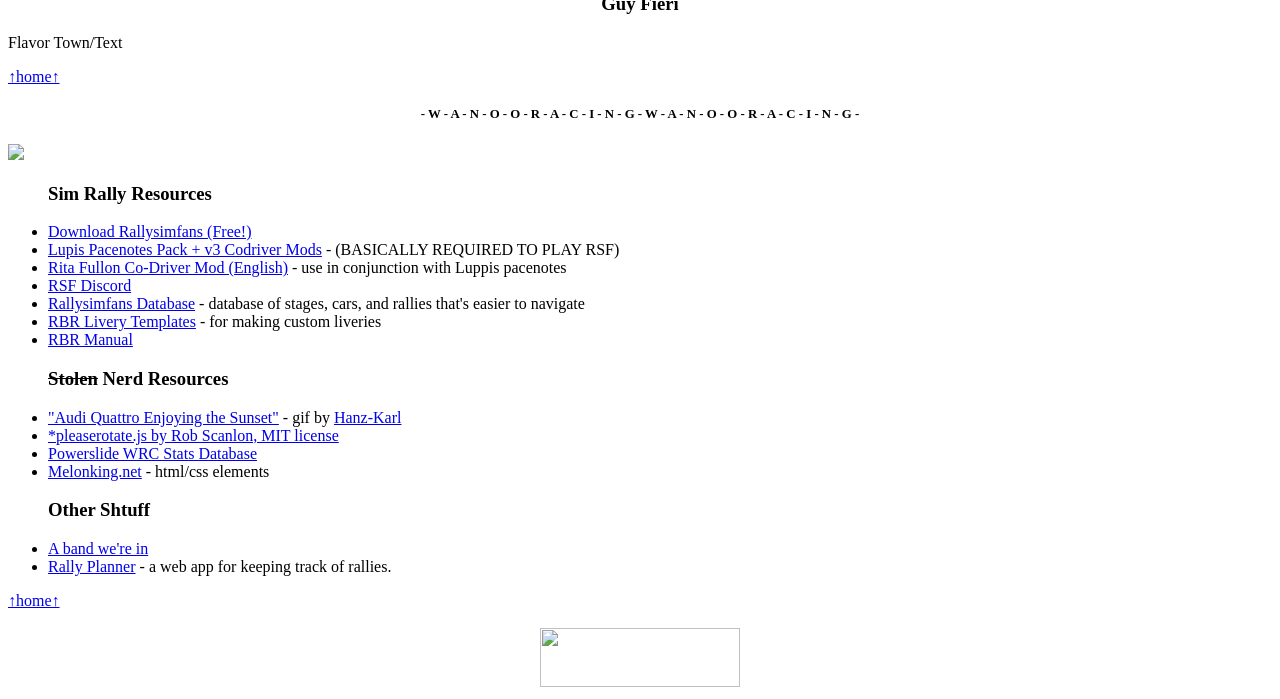
==== commit 789015ea: "log update plus twitch link" ====
--- a/web/index.html
+++ b/web/index.html
@@ -71,7 +71,13 @@
           <a href="/sean_gal.html" target="">
             <div class="DeanbloxBlock wiggle">gallery</div>
           </a>
-        </nav>
+        </nav
+	<br>
+	<nav id="bloxNav" style="margin: 1%">
+		<a href="https://ww.twitch.tv/deanshekonte" target "_blank">
+			<div class="DeanbloxBlock wiggle">twitch</div>
+		</a>
+	</nav>
     </div>
   <!-- SLIDESHOW -->
     <div class="column" style="margin: 5%;display: table-cell; vertical-align: middle;">
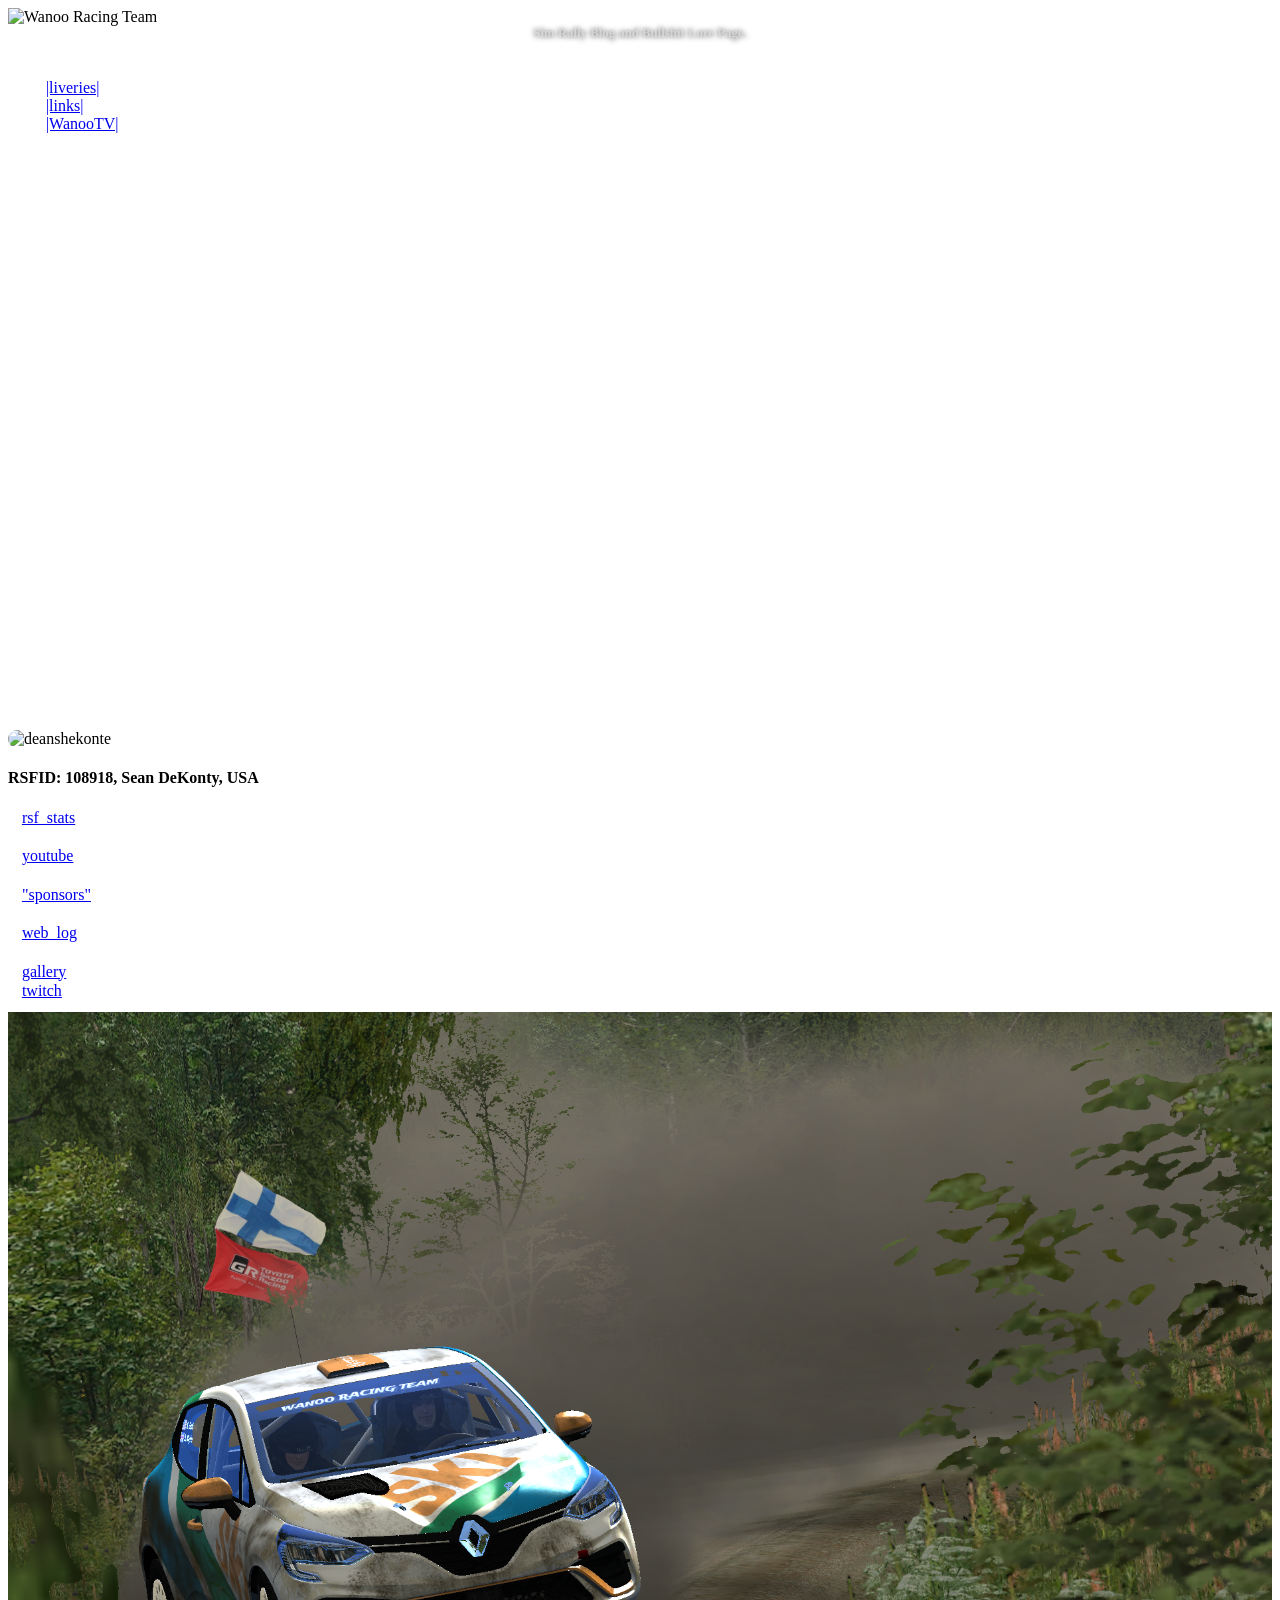
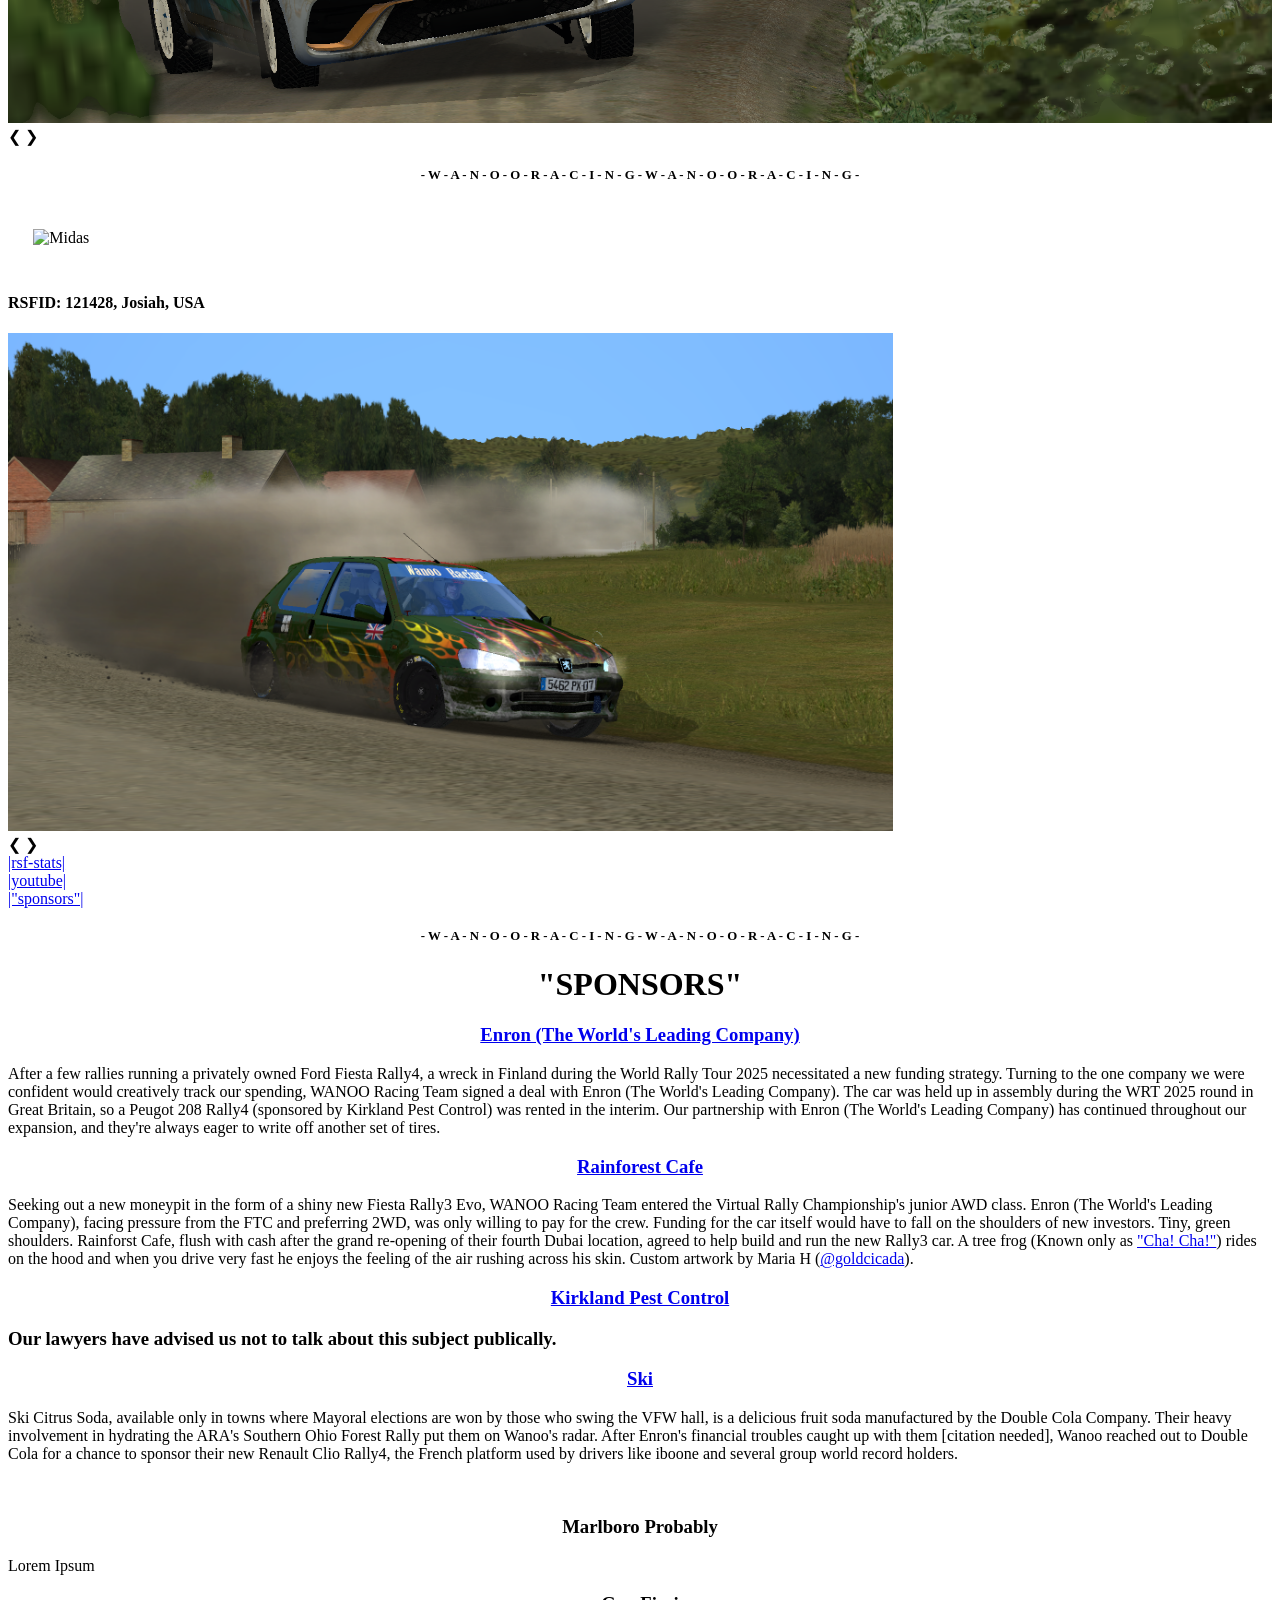
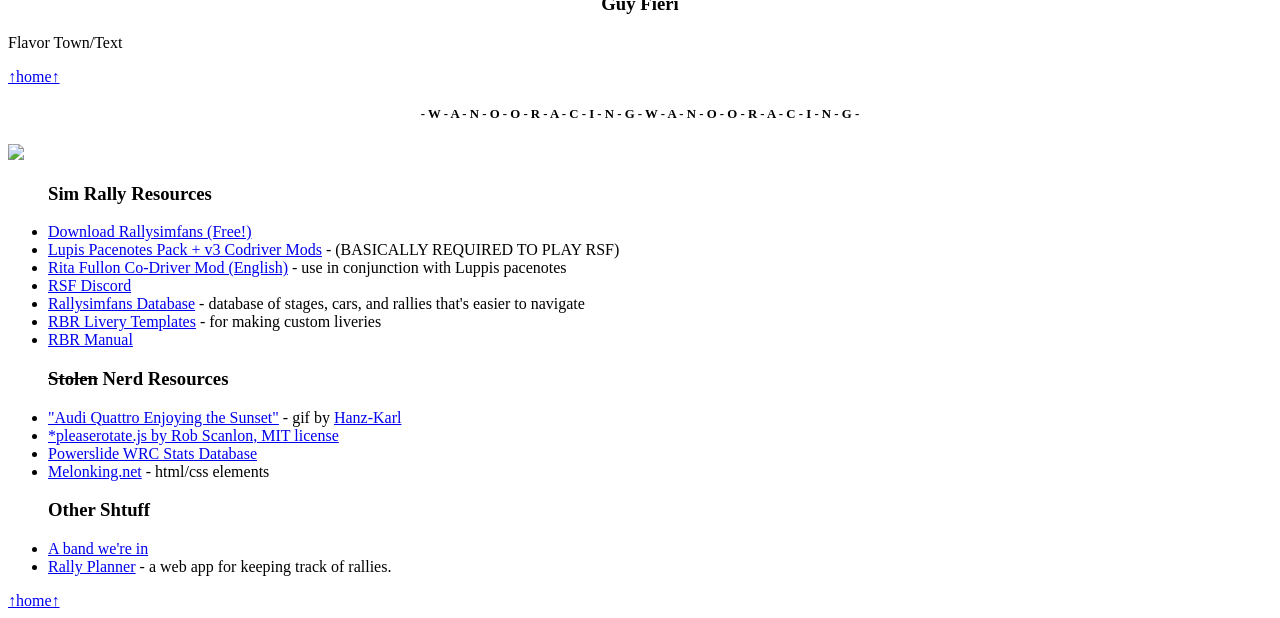
==== commit 93fa4ff7: "Update index.html no neocities" ====
--- a/web/index.html
+++ b/web/index.html
@@ -209,10 +209,7 @@
           <div class="bloxBlock wiggle zoomS">↑home↑</div>
       </a>
   </nav>
-<br>
-<div style="text-align:center">
-<img style="width:200px;height:59px" src="/neocities.png">
-</div>
+
 <script>
 let slideIndex = [1,1];
 /* Class the members of each slideshow group with different CSS classes */
